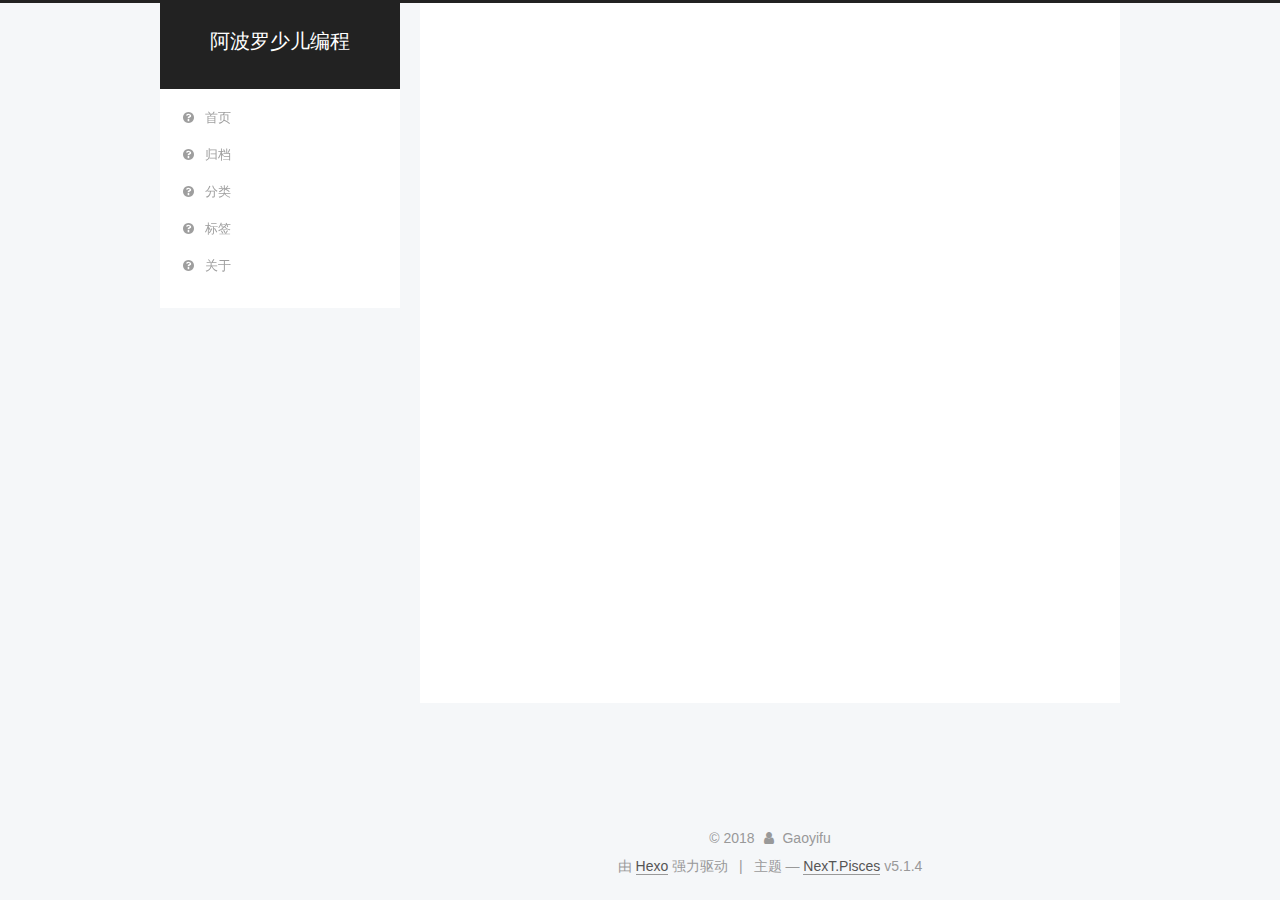
==== index.html @ 55bc6057 "Site updated: 2018-09-19 21:30:32" ====
<!DOCTYPE html>



  


<html class="theme-next pisces use-motion" lang="zh-Hans">
<head>
  <meta charset="UTF-8"/>
<meta http-equiv="X-UA-Compatible" content="IE=edge" />
<meta name="viewport" content="width=device-width, initial-scale=1, maximum-scale=1"/>
<meta name="theme-color" content="#222">









<meta http-equiv="Cache-Control" content="no-transform" />
<meta http-equiv="Cache-Control" content="no-siteapp" />
















  
  
  <link href="/lib/fancybox/source/jquery.fancybox.css?v=2.1.5" rel="stylesheet" type="text/css" />







<link href="/lib/font-awesome/css/font-awesome.min.css?v=4.6.2" rel="stylesheet" type="text/css" />

<link href="/css/main.css?v=5.1.4" rel="stylesheet" type="text/css" />


  <link rel="apple-touch-icon" sizes="180x180" href="/images/apple-touch-icon-next.png?v=5.1.4">


  <link rel="icon" type="image/png" sizes="32x32" href="/images/favicon-32x32-next.png?v=5.1.4">


  <link rel="icon" type="image/png" sizes="16x16" href="/images/favicon-16x16-next.png?v=5.1.4">


  <link rel="mask-icon" href="/images/logo.svg?v=5.1.4" color="#222">





  <meta name="keywords" content="Hello,阿波罗少儿编程的小伙伴" />










<meta property="og:type" content="website">
<meta property="og:title" content="阿波罗少儿编程">
<meta property="og:url" content="http://yoursite.com/index.html">
<meta property="og:site_name" content="阿波罗少儿编程">
<meta property="og:locale" content="zh-Hans">
<meta name="twitter:card" content="summary">
<meta name="twitter:title" content="阿波罗少儿编程">



<script type="text/javascript" id="hexo.configurations">
  var NexT = window.NexT || {};
  var CONFIG = {
    root: '/',
    scheme: 'Pisces',
    version: '5.1.4',
    sidebar: {"position":"left","display":"post","offset":12,"b2t":false,"scrollpercent":false,"onmobile":false},
    fancybox: true,
    tabs: true,
    motion: {"enable":true,"async":false,"transition":{"post_block":"fadeIn","post_header":"slideDownIn","post_body":"slideDownIn","coll_header":"slideLeftIn","sidebar":"slideUpIn"}},
    duoshuo: {
      userId: '0',
      author: 'Gao'
    },
    algolia: {
      applicationID: '',
      apiKey: '',
      indexName: '',
      hits: {"per_page":10},
      labels: {"input_placeholder":"Search for Posts","hits_empty":"We didn't find any results for the search: ${query}","hits_stats":"${hits} results found in ${time} ms"}
    }
  };
</script>



  <link rel="canonical" href="http://yoursite.com/"/>





  <title>阿波罗少儿编程</title>
  








</head>

<body itemscope itemtype="http://schema.org/WebPage" lang="zh-Hans">

  
  
    
  

  <div class="container sidebar-position-left 
  page-home">
    <div class="headband"></div>

    <header id="header" class="header" itemscope itemtype="http://schema.org/WPHeader">
      <div class="header-inner"><div class="site-brand-wrapper">
  <div class="site-meta ">
    

    <div class="custom-logo-site-title">
      <a href="/"  class="brand" rel="start">
        <span class="logo-line-before"><i></i></span>
        <span class="site-title">阿波罗少儿编程</span>
        <span class="logo-line-after"><i></i></span>
      </a>
    </div>
      
        <p class="site-subtitle"></p>
      
  </div>

  <div class="site-nav-toggle">
    <button>
      <span class="btn-bar"></span>
      <span class="btn-bar"></span>
      <span class="btn-bar"></span>
    </button>
  </div>
</div>

<nav class="site-nav">
  

  
    <ul id="menu" class="menu">
      
        
        <li class="menu-item menu-item-home">
          <a href="/" rel="section">
            
              <i class="menu-item-icon fa fa-fw fa-question-circle"></i> <br />
            
            首页
          </a>
        </li>
      
        
        <li class="menu-item menu-item-archives">
          <a href="/archives" rel="section">
            
              <i class="menu-item-icon fa fa-fw fa-question-circle"></i> <br />
            
            归档
          </a>
        </li>
      
        
        <li class="menu-item menu-item-categories">
          <a href="/categories" rel="section">
            
              <i class="menu-item-icon fa fa-fw fa-question-circle"></i> <br />
            
            分类
          </a>
        </li>
      
        
        <li class="menu-item menu-item-tags">
          <a href="/tags" rel="section">
            
              <i class="menu-item-icon fa fa-fw fa-question-circle"></i> <br />
            
            标签
          </a>
        </li>
      
        
        <li class="menu-item menu-item-about">
          <a href="/about" rel="section">
            
              <i class="menu-item-icon fa fa-fw fa-question-circle"></i> <br />
            
            关于
          </a>
        </li>
      

      
    </ul>
  

  
</nav>



 </div>
    </header>

    <main id="main" class="main">
      <div class="main-inner">
        <div class="content-wrap">
          <div id="content" class="content">
            
  <section id="posts" class="posts-expand">
    
      

  

  
  
  

  <article class="post post-type-normal" itemscope itemtype="http://schema.org/Article">
  
  
  
  <div class="post-block">
    <link itemprop="mainEntityOfPage" href="http://yoursite.com/2018/09/18/hello-world/">

    <span hidden itemprop="author" itemscope itemtype="http://schema.org/Person">
      <meta itemprop="name" content="Gaoyifu">
      <meta itemprop="description" content="">
      <meta itemprop="image" content="/images/avatar.gif">
    </span>

    <span hidden itemprop="publisher" itemscope itemtype="http://schema.org/Organization">
      <meta itemprop="name" content="阿波罗少儿编程">
    </span>

    
      <header class="post-header">

        
        
          <h1 class="post-title" itemprop="name headline">
                
                <a class="post-title-link" href="/2018/09/18/hello-world/" itemprop="url">Hello World</a></h1>
        

        <div class="post-meta">
          <span class="post-time">
            
              <span class="post-meta-item-icon">
                <i class="fa fa-calendar-o"></i>
              </span>
              
                <span class="post-meta-item-text">发表于</span>
              
              <time title="创建于" itemprop="dateCreated datePublished" datetime="2018-09-18T14:43:56+08:00">
                2018-09-18
              </time>
            

            

            
          </span>

          

          
            
          

          
          

          

          

          

        </div>
      </header>
    

    
    
    
    <div class="post-body" itemprop="articleBody">

      
      

      
        
          
          Welcome to Hexo! This is your very first post. Check documentation for more info. If you get any problems when using Hexo, you can find the answer in 
          ...
          <!--noindex-->
          <div class="post-button text-center">
            <a class="btn" href="/2018/09/18/hello-world/#more" rel="contents">
              阅读全文 &raquo;
            </a>
          </div>
          <!--/noindex-->
        
      
    </div>
    
    
    

    

    

    

    <footer class="post-footer">
      

      

      

      
      
        <div class="post-eof"></div>
      
    </footer>
  </div>
  
  
  
  </article>


    
  </section>

  


          </div>
          


          

        </div>
        
          
  
  <div class="sidebar-toggle">
    <div class="sidebar-toggle-line-wrap">
      <span class="sidebar-toggle-line sidebar-toggle-line-first"></span>
      <span class="sidebar-toggle-line sidebar-toggle-line-middle"></span>
      <span class="sidebar-toggle-line sidebar-toggle-line-last"></span>
    </div>
  </div>

  <aside id="sidebar" class="sidebar">
    
    <div class="sidebar-inner">

      

      

      <section class="site-overview-wrap sidebar-panel sidebar-panel-active">
        <div class="site-overview">
          <div class="site-author motion-element" itemprop="author" itemscope itemtype="http://schema.org/Person">
            
              <p class="site-author-name" itemprop="name">Gaoyifu</p>
              <p class="site-description motion-element" itemprop="description"></p>
          </div>

          <nav class="site-state motion-element">

            
              <div class="site-state-item site-state-posts">
              
                <a href="/archives">
              
                  <span class="site-state-item-count">1</span>
                  <span class="site-state-item-name">日志</span>
                </a>
              </div>
            

            

            

          </nav>

          

          

          
          

          
          

          

        </div>
      </section>

      

      

    </div>
  </aside>


        
      </div>
    </main>

    <footer id="footer" class="footer">
      <div class="footer-inner">
        <div class="copyright">&copy; <span itemprop="copyrightYear">2018</span>
  <span class="with-love">
    <i class="fa fa-user"></i>
  </span>
  <span class="author" itemprop="copyrightHolder">Gaoyifu</span>

  
</div>


  <div class="powered-by">由 <a class="theme-link" target="_blank" href="https://hexo.io">Hexo</a> 强力驱动</div>



  <span class="post-meta-divider">|</span>



  <div class="theme-info">主题 &mdash; <a class="theme-link" target="_blank" href="https://github.com/iissnan/hexo-theme-next">NexT.Pisces</a> v5.1.4</div>




        







        
      </div>
    </footer>

    
      <div class="back-to-top">
        <i class="fa fa-arrow-up"></i>
        
      </div>
    

    

  </div>

  

<script type="text/javascript">
  if (Object.prototype.toString.call(window.Promise) !== '[object Function]') {
    window.Promise = null;
  }
</script>









  












  
  
    <script type="text/javascript" src="/lib/jquery/index.js?v=2.1.3"></script>
  

  
  
    <script type="text/javascript" src="/lib/fastclick/lib/fastclick.min.js?v=1.0.6"></script>
  

  
  
    <script type="text/javascript" src="/lib/jquery_lazyload/jquery.lazyload.js?v=1.9.7"></script>
  

  
  
    <script type="text/javascript" src="/lib/velocity/velocity.min.js?v=1.2.1"></script>
  

  
  
    <script type="text/javascript" src="/lib/velocity/velocity.ui.min.js?v=1.2.1"></script>
  

  
  
    <script type="text/javascript" src="/lib/fancybox/source/jquery.fancybox.pack.js?v=2.1.5"></script>
  


  


  <script type="text/javascript" src="/js/src/utils.js?v=5.1.4"></script>

  <script type="text/javascript" src="/js/src/motion.js?v=5.1.4"></script>



  
  


  <script type="text/javascript" src="/js/src/affix.js?v=5.1.4"></script>

  <script type="text/javascript" src="/js/src/schemes/pisces.js?v=5.1.4"></script>



  

  


  <script type="text/javascript" src="/js/src/bootstrap.js?v=5.1.4"></script>



  


  




	





  





  












  





  

  

  

  
  

  

  

  

</body>
</html>
---- css/main.css ----
/* normalize.css v3.0.2 | MIT License | git.io/normalize */
html {
  font-family: sans-serif; /* 1 */
  -ms-text-size-adjust: 100%; /* 2 */
  -webkit-text-size-adjust: 100%; /* 2 */
}
body {
  margin: 0;
}
article,
aside,
details,
figcaption,
figure,
footer,
header,
hgroup,
main,
menu,
nav,
section,
summary {
  display: block;
}
audio,
canvas,
progress,
video {
  display: inline-block; /* 1 */
  vertical-align: baseline; /* 2 */
}
audio:not([controls]) {
  display: none;
  height: 0;
}
[hidden],
template {
  display: none;
}
a {
  background-color: transparent;
}
a:active,
a:hover {
  outline: 0;
}
abbr[title] {
  border-bottom: 1px dotted;
}
b,
strong {
  font-weight: bold;
}
dfn {
  font-style: italic;
}
h1 {
  font-size: 2em;
  margin: 0.67em 0;
}
mark {
  background: #ff0;
  color: #000;
}
small {
  font-size: 80%;
}
sub,
sup {
  font-size: 75%;
  line-height: 0;
  position: relative;
  vertical-align: baseline;
}
sup {
  top: -0.5em;
}
sub {
  bottom: -0.25em;
}
img {
  border: 0;
}
svg:not(:root) {
  overflow: hidden;
}
figure {
  margin: 1em 40px;
}
hr {
  -moz-box-sizing: content-box;
  box-sizing: content-box;
  height: 0;
}
pre {
  overflow: auto;
}
code,
kbd,
pre,
samp {
  font-family: monospace, monospace;
  font-size: 1em;
}
button,
input,
optgroup,
select,
textarea {
  color: inherit; /* 1 */
  font: inherit; /* 2 */
  margin: 0; /* 3 */
}
button {
  overflow: visible;
}
button,
select {
  text-transform: none;
}
button,
html input[type="button"],
input[type="reset"],
input[type="submit"] {
  -webkit-appearance: button; /* 2 */
  cursor: pointer; /* 3 */
}
button[disabled],
html input[disabled] {
  cursor: default;
}
button::-moz-focus-inner,
input::-moz-focus-inner {
  border: 0;
  padding: 0;
}
input {
  line-height: normal;
}
input[type="checkbox"],
input[type="radio"] {
  box-sizing: border-box; /* 1 */
  padding: 0; /* 2 */
}
input[type="number"]::-webkit-inner-spin-button,
input[type="number"]::-webkit-outer-spin-button {
  height: auto;
}
input[type="search"] {
  -webkit-appearance: textfield; /* 1 */
  -moz-box-sizing: content-box;
  -webkit-box-sizing: content-box; /* 2 */
  box-sizing: content-box;
}
input[type="search"]::-webkit-search-cancel-button,
input[type="search"]::-webkit-search-decoration {
  -webkit-appearance: none;
}
fieldset {
  border: 1px solid #c0c0c0;
  margin: 0 2px;
  padding: 0.35em 0.625em 0.75em;
}
legend {
  border: 0; /* 1 */
  padding: 0; /* 2 */
}
textarea {
  overflow: auto;
}
optgroup {
  font-weight: bold;
}
table {
  border-collapse: collapse;
  border-spacing: 0;
}
td,
th {
  padding: 0;
}
::selection {
  background: #262a30;
  color: #fff;
}
body {
  position: relative;
  font-family: 'Lato', "PingFang SC", "Microsoft YaHei", sans-serif;
  font-size: 14px;
  line-height: 2;
  color: #555;
  background: #f5f7f9;
}
@media (max-width: 767px) {
  body {
    padding-right: 0 !important;
  }
}
@media (min-width: 768px) and (max-width: 991px) {
  body {
    padding-right: 0 !important;
  }
}
@media (min-width: 1600px) {
  body {
    font-size: 16px;
  }
}
h1,
h2,
h3,
h4,
h5,
h6 {
  margin: 0;
  padding: 0;
  font-weight: bold;
  line-height: 1.5;
  font-family: 'Lato', "PingFang SC", "Microsoft YaHei", sans-serif;
}
h2,
h3,
h4,
h5,
h6 {
  margin: 20px 0 15px;
}
h1 {
  font-size: 22px;
}
@media (max-width: 767px) {
  h1 {
    font-size: 18px;
  }
}
h2 {
  font-size: 20px;
}
@media (max-width: 767px) {
  h2 {
    font-size: 16px;
  }
}
h3 {
  font-size: 18px;
}
@media (max-width: 767px) {
  h3 {
    font-size: 14px;
  }
}
h4 {
  font-size: 16px;
}
@media (max-width: 767px) {
  h4 {
    font-size: 12px;
  }
}
h5 {
  font-size: 14px;
}
@media (max-width: 767px) {
  h5 {
    font-size: 10px;
  }
}
h6 {
  font-size: 12px;
}
@media (max-width: 767px) {
  h6 {
    font-size: 8px;
  }
}
p {
  margin: 0 0 20px 0;
}
a {
  color: #555;
  text-decoration: none;
  outline: none;
  border-bottom: 1px solid #999;
  word-wrap: break-word;
}
a:hover {
  color: #222;
  border-bottom-color: #222;
}
blockquote {
  margin: 0;
  padding: 0;
}
img {
  display: block;
  margin: auto;
  max-width: 100%;
  height: auto;
}
hr {
  margin: 40px 0;
  height: 3px;
  border: none;
  background-color: #ddd;
  background-image: repeating-linear-gradient(-45deg, #fff, #fff 4px, transparent 4px, transparent 8px);
}
blockquote {
  padding: 0 15px;
  color: #666;
  border-left: 4px solid #ddd;
}
blockquote cite::before {
  content: "-";
  padding: 0 5px;
}
dt {
  font-weight: 700;
}
dd {
  margin: 0;
  padding: 0;
}
kbd {
  border: 1px solid #ccc;
  border-radius: 0.2em;
  box-shadow: 0.1em 0.1em 0.2em rgba(0,0,0,0.1);
  background-color: #f9f9f9;
  font-family: inherit;
  background-image: -webkit-linear-gradient(top, #eee, #fff, #eee);
  padding: 0.1em 0.3em;
  white-space: nowrap;
}
.text-left {
  text-align: left;
}
.text-center {
  text-align: center;
}
.text-right {
  text-align: right;
}
.text-justify {
  text-align: justify;
}
.text-nowrap {
  white-space: nowrap;
}
.text-lowercase {
  text-transform: lowercase;
}
.text-uppercase {
  text-transform: uppercase;
}
.text-capitalize {
  text-transform: capitalize;
}
.center-block {
  display: block;
  margin-left: auto;
  margin-right: auto;
}
.clearfix:before,
.clearfix:after {
  content: " ";
  display: table;
}
.clearfix:after {
  clear: both;
}
.pullquote {
  width: 45%;
}
.pullquote.left {
  float: left;
  margin-left: 5px;
  margin-right: 10px;
}
.pullquote.right {
  float: right;
  margin-left: 10px;
  margin-right: 5px;
}
.affix.affix.affix {
  position: fixed;
}
.translation {
  margin-top: -20px;
  font-size: 14px;
  color: #999;
}
.scrollbar-measure {
  width: 100px;
  height: 100px;
  overflow: scroll;
  position: absolute;
  top: -9999px;
}
.use-motion .motion-element {
  opacity: 0;
}
table {
  margin: 20px 0;
  width: 100%;
  border-collapse: collapse;
  border-spacing: 0;
  border: 1px solid #ddd;
  font-size: 14px;
  table-layout: fixed;
  word-wrap: break-all;
}
table>tbody>tr:nth-of-type(odd) {
  background-color: #f9f9f9;
}
table>tbody>tr:hover {
  background-color: #f5f5f5;
}
caption,
th,
td {
  padding: 8px;
  text-align: left;
  vertical-align: middle;
  font-weight: normal;
}
th,
td {
  border-bottom: 3px solid #ddd;
  border-right: 1px solid #eee;
}
th {
  padding-bottom: 10px;
  font-weight: 700;
}
td {
  border-bottom-width: 1px;
}
html,
body {
  height: 100%;
}
.container {
  position: relative;
  min-height: 100%;
}
.header-inner {
  margin: 0 auto;
  padding: 100px 0 70px;
  width: 700px;
}
@media (min-width: 1600px) {
  .container .header-inner {
    width: 900px;
  }
}
.main {
  padding-bottom: 150px;
}
.main-inner {
  margin: 0 auto;
  width: 700px;
}
@media (min-width: 1600px) {
  .container .main-inner {
    width: 900px;
  }
}
.footer {
  position: absolute;
  left: 0;
  bottom: 0;
  width: 100%;
  min-height: 50px;
}
.footer-inner {
  box-sizing: border-box;
  margin: 20px auto;
  width: 700px;
}
@media (min-width: 1600px) {
  .container .footer-inner {
    width: 900px;
  }
}
pre,
.highlight {
  overflow: auto;
  margin: 20px 0;
  padding: 0;
  font-size: 13px;
  color: #ccc;
  background: #2d2d2d;
  line-height: 1.6;
}
pre,
code {
  font-family: consolas, Menlo, "PingFang SC", "Microsoft YaHei", monospace;
}
code {
  padding: 2px 4px;
  word-wrap: break-word;
  color: #555;
  background: #eee;
  border-radius: 3px;
  font-size: 13px;
}
pre {
  padding: 10px;
}
pre code {
  padding: 0;
  color: #ccc;
  background: none;
  text-shadow: none;
}
.highlight {
  border-radius: 1px;
}
.highlight pre {
  border: none;
  margin: 0;
  padding: 10px 0;
}
.highlight table {
  margin: 0;
  width: auto;
  border: none;
}
.highlight td {
  border: none;
  padding: 0;
}
.highlight figcaption {
  font-size: 1em;
  color: #ccc;
  line-height: 1em;
  margin-bottom: 1em;
}
.highlight figcaption:before,
.highlight figcaption:after {
  content: " ";
  display: table;
}
.highlight figcaption:after {
  clear: both;
}
.highlight figcaption a {
  float: right;
  color: #ccc;
}
.highlight figcaption a:hover {
  border-bottom-color: #ccc;
}
.highlight .gutter pre {
  padding-left: 10px;
  padding-right: 10px;
  color: #999;
  text-align: right;
  background-color: #1b1b1b;
}
.highlight .code pre {
  width: 100%;
  padding-left: 10px;
  padding-right: 10px;
  background-color: #2d2d2d;
}
.highlight .line {
  height: 20px;
}
.gutter {
  -webkit-user-select: none;
  -moz-user-select: none;
  -ms-user-select: none;
  user-select: none;
}
.gist table {
  width: auto;
}
.gist table td {
  border: none;
}
pre .deletion {
  background: #008000;
}
pre .addition {
  background: #800000;
}
pre .meta {
  color: #c9c;
}
pre .comment {
  color: #999;
}
pre .variable,
pre .attribute,
pre .tag,
pre .regexp,
pre .ruby .constant,
pre .xml .tag .title,
pre .xml .pi,
pre .xml .doctype,
pre .html .doctype,
pre .css .id,
pre .css .class,
pre .css .pseudo {
  color: #f2777a;
}
pre .number,
pre .preprocessor,
pre .built_in,
pre .literal,
pre .params,
pre .constant,
pre .command {
  color: #f99157;
}
pre .ruby .class .title,
pre .css .rules .attribute,
pre .string,
pre .value,
pre .inheritance,
pre .header,
pre .ruby .symbol,
pre .xml .cdata,
pre .special,
pre .number,
pre .formula {
  color: #9c9;
}
pre .title,
pre .css .hexcolor {
  color: #6cc;
}
pre .function,
pre .python .decorator,
pre .python .title,
pre .ruby .function .title,
pre .ruby .title .keyword,
pre .perl .sub,
pre .javascript .title,
pre .coffeescript .title {
  color: #69c;
}
pre .keyword,
pre .javascript .function {
  color: #c9c;
}
.full-image.full-image.full-image.full-image {
  border: none;
  max-width: 100%;
  width: auto;
  margin: 20px auto 25px;
}
@media (min-width: 992px) {
  .full-image.full-image.full-image.full-image {
    max-width: none;
    width: 118%;
    margin: 0 -9%;
  }
}
.blockquote-center,
.page-home .post-type-quote blockquote,
.page-post-detail .post-type-quote blockquote {
  position: relative;
  margin: 40px 0;
  padding: 0;
  border-left: none;
  text-align: center;
}
.blockquote-center::before,
.page-home .post-type-quote blockquote::before,
.page-post-detail .post-type-quote blockquote::before,
.blockquote-center::after,
.page-home .post-type-quote blockquote::after,
.page-post-detail .post-type-quote blockquote::after {
  position: absolute;
  content: ' ';
  display: block;
  width: 100%;
  height: 24px;
  opacity: 0.2;
  background-repeat: no-repeat;
  background-position: 0 -6px;
  background-size: 22px 22px;
}
.blockquote-center::before,
.page-home .post-type-quote blockquote::before,
.page-post-detail .post-type-quote blockquote::before {
  top: -20px;
  background-image: url("../images/quote-l.svg");
  border-top: 1px solid #ccc;
}
.blockquote-center::after,
.page-home .post-type-quote blockquote::after,
.page-post-detail .post-type-quote blockquote::after {
  bottom: -20px;
  background-image: url("../images/quote-r.svg");
  border-bottom: 1px solid #ccc;
  background-position: 100% 8px;
}
.blockquote-center p,
.page-home .post-type-quote blockquote p,
.page-post-detail .post-type-quote blockquote p,
.blockquote-center div,
.page-home .post-type-quote blockquote div,
.page-post-detail .post-type-quote blockquote div {
  text-align: center;
}
.post .post-body .group-picture img {
  box-sizing: border-box;
  padding: 0 3px;
  border: none;
}
.post .group-picture-row {
  overflow: hidden;
  margin-top: 6px;
}
.post .group-picture-row:first-child {
  margin-top: 0;
}
.post .group-picture-column {
  float: left;
}
.page-post-detail .post-body .group-picture-column {
  float: none;
  margin-top: 10px;
  width: auto !important;
}
.page-post-detail .post-body .group-picture-column img {
  margin: 0 auto;
}
.page-archive .group-picture-container {
  overflow: hidden;
}
.page-archive .group-picture-row {
  float: left;
}
.page-archive .group-picture-row:first-child {
  margin-top: 6px;
}
.page-archive .group-picture-column {
  max-width: 150px;
  max-height: 150px;
}
.post-body .note {
  position: relative;
  padding: 15px;
  margin-bottom: 20px;
  border: 1px solid #eee;
  border-left-width: 5px;
  border-radius: 3px;
}
.post-body .note h2,
.post-body .note h3,
.post-body .note h4,
.post-body .note h5,
.post-body .note h6 {
  margin-top: 0;
  margin-bottom: 0;
  border-bottom: initial;
  padding-top: 0 !important;
}
.post-body .note p:first-child,
.post-body .note ul:first-child,
.post-body .note ol:first-child,
.post-body .note table:first-child,
.post-body .note pre:first-child,
.post-body .note blockquote:first-child {
  margin-top: 0;
}
.post-body .note p:last-child,
.post-body .note ul:last-child,
.post-body .note ol:last-child,
.post-body .note table:last-child,
.post-body .note pre:last-child,
.post-body .note blockquote:last-child {
  margin-bottom: 0;
}
.post-body .note.default {
  border-left-color: #777;
}
.post-body .note.default h2,
.post-body .note.default h3,
.post-body .note.default h4,
.post-body .note.default h5,
.post-body .note.default h6 {
  color: #777;
}
.post-body .note.primary {
  border-left-color: #6f42c1;
}
.post-body .note.primary h2,
.post-body .note.primary h3,
.post-body .note.primary h4,
.post-body .note.primary h5,
.post-body .note.primary h6 {
  color: #6f42c1;
}
.post-body .note.info {
  border-left-color: #428bca;
}
.post-body .note.info h2,
.post-body .note.info h3,
.post-body .note.info h4,
.post-body .note.info h5,
.post-body .note.info h6 {
  color: #428bca;
}
.post-body .note.success {
  border-left-color: #5cb85c;
}
.post-body .note.success h2,
.post-body .note.success h3,
.post-body .note.success h4,
.post-body .note.success h5,
.post-body .note.success h6 {
  color: #5cb85c;
}
.post-body .note.warning {
  border-left-color: #f0ad4e;
}
.post-body .note.warning h2,
.post-body .note.warning h3,
.post-body .note.warning h4,
.post-body .note.warning h5,
.post-body .note.warning h6 {
  color: #f0ad4e;
}
.post-body .note.danger {
  border-left-color: #d9534f;
}
.post-body .note.danger h2,
.post-body .note.danger h3,
.post-body .note.danger h4,
.post-body .note.danger h5,
.post-body .note.danger h6 {
  color: #d9534f;
}
.post-body .label {
  display: inline;
  padding: 0 2px;
  white-space: nowrap;
}
.post-body .label.default {
  background-color: #f0f0f0;
}
.post-body .label.primary {
  background-color: #efe6f7;
}
.post-body .label.info {
  background-color: #e5f2f8;
}
.post-body .label.success {
  background-color: #e7f4e9;
}
.post-body .label.warning {
  background-color: #fcf6e1;
}
.post-body .label.danger {
  background-color: #fae8eb;
}
.post-body .tabs {
  position: relative;
  display: block;
  margin-bottom: 20px;
  padding-top: 10px;
}
.post-body .tabs ul.nav-tabs {
  margin: 0;
  padding: 0;
  display: flex;
  margin-bottom: -1px;
}
@media (max-width: 413px) {
  .post-body .tabs ul.nav-tabs {
    display: block;
    margin-bottom: 5px;
  }
}
.post-body .tabs ul.nav-tabs li.tab {
  list-style-type: none !important;
  margin: 0 0.25em 0 0;
  border-top: 3px solid transparent;
  border-left: 1px solid transparent;
  border-right: 1px solid transparent;
}
@media (max-width: 413px) {
  .post-body .tabs ul.nav-tabs li.tab {
    margin: initial;
    border-top: 1px solid transparent;
    border-left: 3px solid transparent;
    border-right: 1px solid transparent;
    border-bottom: 1px solid transparent;
  }
}
.post-body .tabs ul.nav-tabs li.tab a {
  outline: 0;
  border-bottom: initial;
  display: block;
  line-height: 1.8em;
  padding: 0.25em 0.75em;
  transition-duration: 0.2s;
  transition-timing-function: ease-out;
  transition-delay: 0s;
}
.post-body .tabs ul.nav-tabs li.tab a i {
  width: 1.285714285714286em;
}
.post-body .tabs ul.nav-tabs li.tab.active {
  border-top: 3px solid #fc6423;
  border-left: 1px solid #ddd;
  border-right: 1px solid #ddd;
  background-color: #fff;
}
@media (max-width: 413px) {
  .post-body .tabs ul.nav-tabs li.tab.active {
    border-top: 1px solid #ddd;
    border-left: 3px solid #fc6423;
    border-right: 1px solid #ddd;
    border-bottom: 1px solid #ddd;
  }
}
.post-body .tabs ul.nav-tabs li.tab.active a {
  cursor: default;
  color: #555;
}
.post-body .tabs .tab-content {
  background-color: #fff;
}
.post-body .tabs .tab-content .tab-pane {
  border: 1px solid #ddd;
  padding: 20px 20px 0 20px;
}
.post-body .tabs .tab-content .tab-pane:not(.active) {
  display: none !important;
}
.post-body .tabs .tab-content .tab-pane.active {
  display: block !important;
}
.btn {
  display: inline-block;
  padding: 0 20px;
  font-size: 14px;
  color: #555;
  background: #fff;
  border: 2px solid #555;
  text-decoration: none;
  border-radius: 2px;
  transition-property: background-color;
  transition-duration: 0.2s;
  transition-timing-function: ease-in-out;
  transition-delay: 0s;
  line-height: 2;
}
.btn:hover {
  border-color: #222;
  color: #fff;
  background: #222;
}
.btn +.btn {
  margin: 0 0 8px 8px;
}
.btn .fa-fw {
  width: 1.285714285714286em;
  text-align: left;
}
.btn-bar {
  display: block;
  width: 22px;
  height: 2px;
  background: #555;
  border-radius: 1px;
}
.btn-bar+.btn-bar {
  margin-top: 4px;
}
.pagination {
  margin: 120px 0 40px;
  text-align: center;
  border-top: 1px solid #eee;
}
.page-number-basic,
.pagination .prev,
.pagination .next,
.pagination .page-number,
.pagination .space {
  display: inline-block;
  position: relative;
  top: -1px;
  margin: 0 10px;
  padding: 0 11px;
}
@media (max-width: 767px) {
  .page-number-basic,
  .pagination .prev,
  .pagination .next,
  .pagination .page-number,
  .pagination .space {
    margin: 0 5px;
  }
}
.pagination .prev,
.pagination .next,
.pagination .page-number {
  border-bottom: 0;
  border-top: 1px solid #eee;
  transition-property: border-color;
  transition-duration: 0.2s;
  transition-timing-function: ease-in-out;
  transition-delay: 0s;
}
.pagination .prev:hover,
.pagination .next:hover,
.pagination .page-number:hover {
  border-top-color: #222;
}
.pagination .space {
  padding: 0;
  margin: 0;
}
.pagination .prev {
  margin-left: 0;
}
.pagination .next {
  margin-right: 0;
}
.pagination .page-number.current {
  color: #fff;
  background: #ccc;
  border-top-color: #ccc;
}
@media (max-width: 767px) {
  .pagination {
    border-top: none;
  }
  .pagination .prev,
  .pagination .next,
  .pagination .page-number {
    margin-bottom: 10px;
    border-top: 0;
    border-bottom: 1px solid #eee;
    padding: 0 10px;
  }
  .pagination .prev:hover,
  .pagination .next:hover,
  .pagination .page-number:hover {
    border-bottom-color: #222;
  }
}
.comments {
  margin: 60px 20px 0;
}
.tag-cloud {
  text-align: center;
}
.tag-cloud a {
  display: inline-block;
  margin: 10px;
}
.back-to-top {
  box-sizing: border-box;
  position: fixed;
  bottom: -100px;
  right: 30px;
  z-index: 1050;
  padding: 0 6px;
  width: 24px;
  background: #222;
  font-size: 12px;
  opacity: 0.6;
  color: #fff;
  cursor: pointer;
  text-align: center;
  -webkit-transform: translateZ(0);
  transition-property: bottom;
  transition-duration: 0.2s;
  transition-timing-function: ease-in-out;
  transition-delay: 0s;
}
@media (min-width: 768px) and (max-width: 991px) {
  .back-to-top {
    display: none !important;
  }
}
@media (max-width: 767px) {
  .back-to-top {
    display: none !important;
  }
}
.back-to-top.back-to-top-on {
  bottom: 30px;
}
.header {
  background: transparent;
}
.header-inner {
  position: relative;
}
.headband {
  height: 3px;
  background: #222;
}
.site-meta {
  margin: 0;
  text-align: center;
}
@media (max-width: 767px) {
  .site-meta {
    text-align: center;
  }
}
.brand {
  position: relative;
  display: inline-block;
  padding: 0 40px;
  color: #fff;
  background: #222;
  border-bottom: none;
}
.brand:hover {
  color: #fff;
}
.logo {
  display: inline-block;
  margin-right: 5px;
  line-height: 36px;
  vertical-align: top;
}
.site-title {
  display: inline-block;
  vertical-align: top;
  line-height: 36px;
  font-size: 20px;
  font-weight: normal;
  font-family: 'Lato', "PingFang SC", "Microsoft YaHei", sans-serif;
}
.site-subtitle {
  margin-top: 10px;
  font-size: 13px;
  color: #ddd;
}
.use-motion .brand {
  opacity: 0;
}
.use-motion .logo,
.use-motion .site-title,
.use-motion .site-subtitle {
  opacity: 0;
  position: relative;
  top: -10px;
}
.site-nav-toggle {
  display: none;
  position: absolute;
  top: 10px;
  left: 10px;
}
@media (max-width: 767px) {
  .site-nav-toggle {
    display: block;
  }
}
.site-nav-toggle button {
  margin-top: 2px;
  padding: 9px 10px;
  background: transparent;
  border: none;
}
@media (max-width: 767px) {
  .site-nav {
    display: none;
    margin: 0 -10px;
    padding: 0 10px;
    clear: both;
    border-top: 1px solid #ddd;
  }
}
@media (min-width: 768px) and (max-width: 991px) {
  .site-nav {
    display: block !important;
  }
}
@media (min-width: 992px) {
  .site-nav {
    display: block !important;
  }
}
.menu {
  margin-top: 20px;
  padding-left: 0;
  text-align: center;
}
.menu .menu-item {
  display: inline-block;
  margin: 0 10px;
  list-style: none;
}
@media screen and (max-width: 767px) {
  .menu .menu-item {
    margin-top: 10px;
  }
}
.menu .menu-item a {
  display: block;
  font-size: 13px;
  line-height: inherit;
  border-bottom: 1px solid transparent;
  transition-property: border-color;
  transition-duration: 0.2s;
  transition-timing-function: ease-in-out;
  transition-delay: 0s;
}
.menu .menu-item a:hover,
.menu-item-active a {
  border-bottom-color: #222;
}
.menu .menu-item .fa {
  margin-right: 5px;
}
.use-motion .menu-item {
  opacity: 0;
}
.post-body {
  font-family: 'Lato', "PingFang SC", "Microsoft YaHei", sans-serif;
}
@media (max-width: 767px) {
  .post-body {
    word-break: break-word;
  }
}
.post-body .fancybox img {
  display: block !important;
  margin: 0 auto;
  cursor: pointer;
  cursor: zoom-in;
  cursor: -webkit-zoom-in;
}
.post-body .image-caption,
.post-body .figure .caption {
  margin: -20px auto 15px;
  text-align: center;
  font-size: 14px;
  color: #999;
  font-weight: bold;
  line-height: 1;
}
.post-sticky-flag {
  display: inline-block;
  font-size: 16px;
  -ms-transform: rotate(30deg);
  -webkit-transform: rotate(30deg);
  -moz-transform: rotate(30deg);
  -ms-transform: rotate(30deg);
  -o-transform: rotate(30deg);
  transform: rotate(30deg);
}
.use-motion .post-block,
.use-motion .pagination,
.use-motion .comments {
  opacity: 0;
}
.use-motion .post-header {
  opacity: 0;
}
.use-motion .post-body {
  opacity: 0;
}
.use-motion .collection-title {
  opacity: 0;
}
.posts-expand {
  padding-top: 40px;
}
@media (max-width: 767px) {
  .posts-expand {
    margin: 0 20px;
  }
  .post-body pre .gutter pre {
    padding-right: 10px;
  }
  .post-body .highlight {
    margin-left: 0px;
    margin-right: 0px;
    padding: 0;
  }
  .post-body .highlight .gutter pre {
    padding-right: 10px;
  }
}
@media (min-width: 992px) {
  .posts-expand .post-body {
    text-align: justify;
  }
}
.posts-expand .post-body h2,
.posts-expand .post-body h3,
.posts-expand .post-body h4,
.posts-expand .post-body h5,
.posts-expand .post-body h6 {
  padding-top: 10px;
}
.posts-expand .post-body h2 .header-anchor,
.posts-expand .post-body h3 .header-anchor,
.posts-expand .post-body h4 .header-anchor,
.posts-expand .post-body h5 .header-anchor,
.posts-expand .post-body h6 .header-anchor {
  float: right;
  margin-left: 10px;
  color: #ccc;
  border-bottom-style: none;
  visibility: hidden;
}
.posts-expand .post-body h2 .header-anchor:hover,
.posts-expand .post-body h3 .header-anchor:hover,
.posts-expand .post-body h4 .header-anchor:hover,
.posts-expand .post-body h5 .header-anchor:hover,
.posts-expand .post-body h6 .header-anchor:hover {
  color: inherit;
}
.posts-expand .post-body h2:hover .header-anchor,
.posts-expand .post-body h3:hover .header-anchor,
.posts-expand .post-body h4:hover .header-anchor,
.posts-expand .post-body h5:hover .header-anchor,
.posts-expand .post-body h6:hover .header-anchor {
  visibility: visible;
}
.posts-expand .post-body ul li {
  list-style: circle;
}
.posts-expand .post-body img {
  box-sizing: border-box;
  margin: auto;
  padding: 3px;
  border: 1px solid #ddd;
}
.posts-expand .post-body .fancybox img {
  margin: 0 auto 25px;
}
@media (max-width: 767px) {
  .posts-collapse {
    margin: 0 20px;
  }
  .posts-collapse .post-title,
  .posts-collapse .post-meta {
    display: block;
    width: auto;
    text-align: left;
  }
}
.posts-collapse {
  position: relative;
  z-index: 1010;
  margin-left: 55px;
}
.posts-collapse::after {
  content: " ";
  position: absolute;
  top: 20px;
  left: 0;
  margin-left: -2px;
  width: 4px;
  height: 100%;
  background: #f5f5f5;
  z-index: -1;
}
@media (max-width: 767px) {
  .posts-collapse {
    margin: 0 20px;
  }
}
.posts-collapse .collection-title {
  position: relative;
  margin: 60px 0;
}
.posts-collapse .collection-title h1,
.posts-collapse .collection-title h2 {
  margin-left: 20px;
}
.posts-collapse .collection-title small {
  color: #bbb;
  margin-left: 5px;
}
.posts-collapse .collection-title::before {
  content: " ";
  position: absolute;
  left: 0;
  top: 50%;
  margin-left: -4px;
  margin-top: -4px;
  width: 8px;
  height: 8px;
  background: #bbb;
  border-radius: 50%;
}
.posts-collapse .post {
  margin: 30px 0;
}
.posts-collapse .post-header {
  position: relative;
  transition-duration: 0.2s;
  transition-timing-function: ease-in-out;
  transition-delay: 0s;
  transition-property: border;
  border-bottom: 1px dashed #ccc;
}
.posts-collapse .post-header::before {
  content: " ";
  position: absolute;
  left: 0;
  top: 12px;
  width: 6px;
  height: 6px;
  margin-left: -4px;
  background: #bbb;
  border-radius: 50%;
  border: 1px solid #fff;
  transition-duration: 0.2s;
  transition-timing-function: ease-in-out;
  transition-delay: 0s;
  transition-property: background;
}
.posts-collapse .post-header:hover {
  border-bottom-color: #666;
}
.posts-collapse .post-header:hover::before {
  background: #222;
}
.posts-collapse .post-meta {
  position: absolute;
  font-size: 12px;
  left: 20px;
  top: 5px;
}
.posts-collapse .post-comments-count {
  display: none;
}
.posts-collapse .post-title {
  margin-left: 60px;
  font-size: 16px;
  font-weight: normal;
  line-height: inherit;
}
.posts-collapse .post-title::after {
  margin-left: 3px;
  opacity: 0.6;
}
.posts-collapse .post-title a {
  color: #666;
  border-bottom: none;
}
.page-home .post-type-quote .post-header,
.page-post-detail .post-type-quote .post-header,
.page-home .post-type-quote .post-tags,
.page-post-detail .post-type-quote .post-tags {
  display: none;
}
.posts-expand .post-title {
  text-align: center;
  word-break: break-word;
  font-weight: 400;
}
.posts-expand .post-title-link {
  display: inline-block;
  position: relative;
  color: #555;
  border-bottom: none;
  line-height: 1.2;
  vertical-align: top;
}
.posts-expand .post-title-link::before {
  content: "";
  position: absolute;
  width: 100%;
  height: 2px;
  bottom: 0;
  left: 0;
  background-color: #000;
  visibility: hidden;
  -webkit-transform: scaleX(0);
  -moz-transform: scaleX(0);
  -ms-transform: scaleX(0);
  -o-transform: scaleX(0);
  transform: scaleX(0);
  transition-duration: 0.2s;
  transition-timing-function: ease-in-out;
  transition-delay: 0s;
}
.posts-expand .post-title-link:hover::before {
  visibility: visible;
  -webkit-transform: scaleX(1);
  -moz-transform: scaleX(1);
  -ms-transform: scaleX(1);
  -o-transform: scaleX(1);
  transform: scaleX(1);
}
.posts-expand .post-title-link .fa {
  font-size: 16px;
}
.posts-expand .post-meta {
  margin: 3px 0 60px 0;
  color: #999;
  font-family: 'Lato', "PingFang SC", "Microsoft YaHei", sans-serif;
  font-size: 12px;
  text-align: center;
}
.posts-expand .post-meta .post-category-list {
  display: inline-block;
  margin: 0;
  padding: 3px;
}
.posts-expand .post-meta .post-category-list-link {
  color: #999;
}
.posts-expand .post-meta .post-description {
  font-size: 14px;
  margin-top: 2px;
}
.post-meta-divider {
  margin: 0 0.5em;
}
.post-meta-item-icon {
  margin-right: 3px;
}
@media (min-width: 768px) and (max-width: 991px) {
  .post-meta-item-icon {
    display: inline-block;
  }
}
@media (max-width: 767px) {
  .post-meta-item-icon {
    display: inline-block;
  }
}
@media (min-width: 768px) and (max-width: 991px) {
  .post-meta-item-text {
    display: none;
  }
}
@media (max-width: 767px) {
  .post-meta-item-text {
    display: none;
  }
}
@media (max-width: 767px) {
  .posts-expand .post-comments-count {
    display: none;
  }
}
.post-button {
  margin-top: 40px;
}
.posts-expand .post-tags {
  margin-top: 40px;
  text-align: center;
}
.posts-expand .post-tags a {
  display: inline-block;
  margin-right: 10px;
  font-size: 13px;
}
.post-nav {
  display: table;
  margin-top: 15px;
  width: 100%;
  border-top: 1px solid #eee;
}
.post-nav-divider {
  display: table-cell;
  width: 10%;
}
.post-nav-item {
  display: table-cell;
  padding: 10px 0 0 0;
  width: 45%;
  vertical-align: top;
}
.post-nav-item a {
  position: relative;
  display: block;
  line-height: 25px;
  font-size: 14px;
  color: #555;
  border-bottom: none;
}
.post-nav-item a:hover {
  color: #222;
  border-bottom: none;
}
.post-nav-item a:active {
  top: 2px;
}
.post-nav-item .fa {
  position: absolute;
  top: 8px;
  left: 0;
  font-size: 12px;
}
.post-nav-next a {
  padding-left: 15px;
}
.post-nav-prev {
  text-align: right;
}
.post-nav-prev a {
  padding-right: 15px;
}
.post-nav-prev .fa {
  right: 0;
  left: auto;
}
.posts-expand .post-eof {
  display: block;
  margin: 80px auto 60px;
  width: 8%;
  height: 1px;
  background: #ccc;
  text-align: center;
}
.post:last-child .post-eof.post-eof.post-eof {
  display: none;
}
.post-gallery {
  display: table;
  table-layout: fixed;
  width: 100%;
  border-collapse: separate;
}
.post-gallery-row {
  display: table-row;
}
.post-gallery .post-gallery-img {
  display: table-cell;
  text-align: center;
  vertical-align: middle;
  border: none;
}
.post-gallery .post-gallery-img img {
  max-width: 100%;
  max-height: 100%;
  border: none;
}
.fancybox-close,
.fancybox-close:hover {
  border: none;
}
#rewardButton {
  cursor: pointer;
  border: 0;
  outline: 0;
  border-radius: 5px;
  padding: 0;
  margin: 0;
  letter-spacing: normal;
  text-transform: none;
  text-indent: 0px;
  text-shadow: none;
}
#rewardButton span {
  display: inline-block;
  width: 80px;
  height: 35px;
  border-radius: 5px;
  color: #fff;
  font-weight: 400;
  font-style: normal;
  font-variant: normal;
  font-stretch: normal;
  font-size: 18px;
  font-family: "Microsoft Yahei";
  background: #f44336;
}
#rewardButton span:hover {
  background: #f7877f;
}
#QR {
  padding-top: 20px;
}
#QR a {
  border: 0;
}
#QR img {
  width: 180px;
  max-width: 100%;
  display: inline-block;
  margin: 0.8em 2em 0 2em;
}
#wechat:hover p {
  animation: roll 0.1s infinite linear;
  -webkit-animation: roll 0.1s infinite linear;
  -moz-animation: roll 0.1s infinite linear;
}
#alipay:hover p {
  animation: roll 0.1s infinite linear;
  -webkit-animation: roll 0.1s infinite linear;
  -moz-animation: roll 0.1s infinite linear;
}
#bitcoin:hover p {
  animation: roll 0.1s infinite linear;
  -webkit-animation: roll 0.1s infinite linear;
  -moz-animation: roll 0.1s infinite linear;
}
@-moz-keyframes roll {
  from {
    -webkit-transform: rotateZ(30deg);
    -moz-transform: rotateZ(30deg);
    -ms-transform: rotateZ(30deg);
    -o-transform: rotateZ(30deg);
    transform: rotateZ(30deg);
  }
  to {
    -webkit-transform: rotateZ(-30deg);
    -moz-transform: rotateZ(-30deg);
    -ms-transform: rotateZ(-30deg);
    -o-transform: rotateZ(-30deg);
    transform: rotateZ(-30deg);
  }
}
@-webkit-keyframes roll {
  from {
    -webkit-transform: rotateZ(30deg);
    -moz-transform: rotateZ(30deg);
    -ms-transform: rotateZ(30deg);
    -o-transform: rotateZ(30deg);
    transform: rotateZ(30deg);
  }
  to {
    -webkit-transform: rotateZ(-30deg);
    -moz-transform: rotateZ(-30deg);
    -ms-transform: rotateZ(-30deg);
    -o-transform: rotateZ(-30deg);
    transform: rotateZ(-30deg);
  }
}
@-o-keyframes roll {
  from {
    -webkit-transform: rotateZ(30deg);
    -moz-transform: rotateZ(30deg);
    -ms-transform: rotateZ(30deg);
    -o-transform: rotateZ(30deg);
    transform: rotateZ(30deg);
  }
  to {
    -webkit-transform: rotateZ(-30deg);
    -moz-transform: rotateZ(-30deg);
    -ms-transform: rotateZ(-30deg);
    -o-transform: rotateZ(-30deg);
    transform: rotateZ(-30deg);
  }
}
@keyframes roll {
  from {
    -webkit-transform: rotateZ(30deg);
    -moz-transform: rotateZ(30deg);
    -ms-transform: rotateZ(30deg);
    -o-transform: rotateZ(30deg);
    transform: rotateZ(30deg);
  }
  to {
    -webkit-transform: rotateZ(-30deg);
    -moz-transform: rotateZ(-30deg);
    -ms-transform: rotateZ(-30deg);
    -o-transform: rotateZ(-30deg);
    transform: rotateZ(-30deg);
  }
}
.rtl.post-body p,
.rtl.post-body a,
.rtl.post-body h1,
.rtl.post-body h2,
.rtl.post-body h3,
.rtl.post-body h4,
.rtl.post-body h5,
.rtl.post-body h6,
.rtl.post-body li,
.rtl.post-body ul,
.rtl.post-body ol {
  direction: rtl;
  font-family: UKIJ Ekran;
}
.rtl.post-title {
  font-family: UKIJ Ekran;
}
.sidebar {
  position: fixed;
  right: 0;
  top: 0;
  bottom: 0;
  width: 0;
  z-index: 1040;
  box-shadow: inset 0 2px 6px #000;
  background: #222;
  -webkit-transform: translateZ(0);
}
.sidebar a {
  color: #999;
  border-bottom-color: #555;
}
.sidebar a:hover {
  color: #eee;
}
@media (min-width: 768px) and (max-width: 991px) {
  .sidebar {
    display: none !important;
  }
}
@media (max-width: 767px) {
  .sidebar {
    display: none !important;
  }
}
.sidebar-inner {
  position: relative;
  padding: 20px 10px;
  color: #999;
  text-align: center;
}
.site-overview-wrap {
  overflow: hidden;
}
.site-overview {
  overflow-y: auto;
  overflow-x: hidden;
}
.sidebar-toggle {
  position: fixed;
  right: 30px;
  bottom: 45px;
  width: 14px;
  height: 14px;
  padding: 5px;
  background: #222;
  line-height: 0;
  z-index: 1050;
  cursor: pointer;
  -webkit-transform: translateZ(0);
}
@media (min-width: 768px) and (max-width: 991px) {
  .sidebar-toggle {
    display: none !important;
  }
}
@media (max-width: 767px) {
  .sidebar-toggle {
    display: none !important;
  }
}
.sidebar-toggle-line {
  position: relative;
  display: inline-block;
  vertical-align: top;
  height: 2px;
  width: 100%;
  background: #fff;
  margin-top: 3px;
}
.sidebar-toggle-line:first-child {
  margin-top: 0;
}
.site-author-image {
  display: block;
  margin: 0 auto;
  padding: 2px;
  max-width: 120px;
  height: auto;
  border: 1px solid #eee;
}
.site-author-name {
  margin: 0;
  text-align: center;
  color: #222;
  font-weight: 600;
}
.site-description {
  margin-top: 0;
  text-align: center;
  font-size: 13px;
  color: #999;
}
.site-state {
  overflow: hidden;
  line-height: 1.4;
  white-space: nowrap;
  text-align: center;
}
.site-state-item {
  display: inline-block;
  padding: 0 15px;
  border-left: 1px solid #eee;
}
.site-state-item:first-child {
  border-left: none;
}
.site-state-item a {
  border-bottom: none;
}
.site-state-item-count {
  display: block;
  text-align: center;
  color: inherit;
  font-weight: 600;
  font-size: 16px;
}
.site-state-item-name {
  font-size: 13px;
  color: #999;
}
.feed-link {
  margin-top: 20px;
}
.feed-link a {
  display: inline-block;
  padding: 0 15px;
  color: #fc6423;
  border: 1px solid #fc6423;
  border-radius: 4px;
}
.feed-link a i {
  color: #fc6423;
  font-size: 14px;
}
.feed-link a:hover {
  color: #fff;
  background: #fc6423;
}
.feed-link a:hover i {
  color: #fff;
}
.links-of-author {
  margin-top: 20px;
}
.links-of-author a {
  display: inline-block;
  vertical-align: middle;
  margin-right: 10px;
  margin-bottom: 10px;
  border-bottom-color: #555;
  font-size: 13px;
}
.links-of-author a:before {
  display: inline-block;
  vertical-align: middle;
  margin-right: 3px;
  content: " ";
  width: 4px;
  height: 4px;
  border-radius: 50%;
  background: #cbaa00;
}
.links-of-blogroll {
  font-size: 13px;
}
.links-of-blogroll-title {
  margin-top: 20px;
  font-size: 14px;
  font-weight: 600;
}
.links-of-blogroll-list {
  margin: 0;
  padding: 0;
  list-style: none;
}
.links-of-blogroll-item {
  padding: 2px 10px;
}
.links-of-blogroll-item a {
  max-width: 280px;
  box-sizing: border-box;
  display: inline-block;
  overflow: hidden;
  white-space: nowrap;
  text-overflow: ellipsis;
}
.sidebar-nav {
  margin: 0 0 20px;
  padding-left: 0;
}
.sidebar-nav li {
  display: inline-block;
  cursor: pointer;
  border-bottom: 1px solid transparent;
  font-size: 14px;
  color: #555;
}
.sidebar-nav li:hover {
  color: #fc6423;
}
.page-post-detail .sidebar-nav-toc {
  padding: 0 5px;
}
.page-post-detail .sidebar-nav-overview {
  margin-left: 10px;
}
.sidebar-nav .sidebar-nav-active {
  color: #fc6423;
  border-bottom-color: #fc6423;
}
.sidebar-nav .sidebar-nav-active:hover {
  color: #fc6423;
}
.sidebar-panel {
  display: none;
}
.sidebar-panel-active {
  display: block;
}
.post-toc-empty {
  font-size: 14px;
  color: #666;
}
.post-toc-wrap {
  overflow: hidden;
}
.post-toc {
  overflow: auto;
}
.post-toc ol {
  margin: 0;
  padding: 0 2px 5px 10px;
  text-align: left;
  list-style: none;
  font-size: 14px;
}
.post-toc ol > ol {
  padding-left: 0;
}
.post-toc ol a {
  transition-duration: 0.2s;
  transition-timing-function: ease-in-out;
  transition-delay: 0s;
  transition-property: all;
  color: #666;
  border-bottom-color: #ccc;
}
.post-toc ol a:hover {
  color: #000;
  border-bottom-color: #000;
}
.post-toc .nav-item {
  overflow: hidden;
  text-overflow: ellipsis;
  text-align: justify;
  white-space: nowrap;
  line-height: 1.8;
}
.post-toc .nav .nav-child {
  display: none;
}
.post-toc .nav .active > .nav-child {
  display: block;
}
.post-toc .nav .active-current > .nav-child {
  display: block;
}
.post-toc .nav .active-current > .nav-child > .nav-item {
  display: block;
}
.post-toc .nav .active > a {
  color: #fc6423;
  border-bottom-color: #fc6423;
}
.post-toc .nav .active-current > a {
  color: #fc6423;
}
.post-toc .nav .active-current > a:hover {
  color: #fc6423;
}
.footer {
  font-size: 14px;
  color: #999;
}
.footer img {
  border: none;
}
.footer-inner {
  text-align: center;
}
.with-love {
  display: inline-block;
  margin: 0 5px;
}
.powered-by,
.theme-info {
  display: inline-block;
}
.cc-license {
  margin-top: 10px;
  text-align: center;
}
.cc-license .cc-opacity {
  opacity: 0.7;
  border-bottom: none;
}
.cc-license .cc-opacity:hover {
  opacity: 0.9;
}
.cc-license img {
  display: inline-block;
}
.theme-next #ds-thread #ds-reset {
  color: #555;
}
.theme-next #ds-thread #ds-reset .ds-replybox {
  margin-bottom: 30px;
}
.theme-next #ds-thread #ds-reset .ds-replybox .ds-avatar,
.theme-next #ds-reset .ds-avatar img {
  box-shadow: none;
}
.theme-next #ds-thread #ds-reset .ds-textarea-wrapper {
  border-color: #c7d4e1;
  background: none;
  border-top-right-radius: 3px;
  border-top-left-radius: 3px;
}
.theme-next #ds-thread #ds-reset .ds-textarea-wrapper textarea {
  height: 60px;
}
.theme-next #ds-reset .ds-rounded-top {
  border-radius: 0;
}
.theme-next #ds-thread #ds-reset .ds-post-toolbar {
  box-sizing: border-box;
  border: 1px solid #c7d4e1;
  background: #f6f8fa;
}
.theme-next #ds-thread #ds-reset .ds-post-options {
  height: 40px;
  border: none;
  background: none;
}
.theme-next #ds-thread #ds-reset .ds-toolbar-buttons {
  top: 11px;
}
.theme-next #ds-thread #ds-reset .ds-sync {
  top: 5px;
}
.theme-next #ds-thread #ds-reset .ds-post-button {
  top: 4px;
  right: 5px;
  width: 90px;
  height: 30px;
  border: 1px solid #c5ced7;
  border-radius: 3px;
  background-image: linear-gradient(#fbfbfc, #f5f7f9);
  color: #60676d;
}
.theme-next #ds-thread #ds-reset .ds-post-button:hover {
  background-position: 0 -30px;
  color: #60676d;
}
.theme-next #ds-thread #ds-reset .ds-comments-info {
  padding: 10px 0;
}
.theme-next #ds-thread #ds-reset .ds-sort {
  display: none;
}
.theme-next #ds-thread #ds-reset li.ds-tab a.ds-current {
  border: none;
  background: #f6f8fa;
  color: #60676d;
}
.theme-next #ds-thread #ds-reset li.ds-tab a.ds-current:hover {
  background-color: #e9f0f7;
  color: #60676d;
}
.theme-next #ds-thread #ds-reset li.ds-tab a {
  border-radius: 2px;
  padding: 5px;
}
.theme-next #ds-thread #ds-reset .ds-login-buttons p {
  color: #999;
  line-height: 36px;
}
.theme-next #ds-thread #ds-reset .ds-login-buttons .ds-service-list li {
  height: 28px;
}
.theme-next #ds-thread #ds-reset .ds-service-list a {
  background: none;
  padding: 5px;
  border: 1px solid;
  border-radius: 3px;
  text-align: center;
}
.theme-next #ds-thread #ds-reset .ds-service-list a:hover {
  color: #fff;
  background: #666;
}
.theme-next #ds-thread #ds-reset .ds-service-list .ds-weibo {
  color: #fc9b00;
  border-color: #fc9b00;
}
.theme-next #ds-thread #ds-reset .ds-service-list .ds-weibo:hover {
  background: #fc9b00;
}
.theme-next #ds-thread #ds-reset .ds-service-list .ds-qq {
  color: #60a3ec;
  border-color: #60a3ec;
}
.theme-next #ds-thread #ds-reset .ds-service-list .ds-qq:hover {
  background: #60a3ec;
}
.theme-next #ds-thread #ds-reset .ds-service-list .ds-renren {
  color: #2e7ac4;
  border-color: #2e7ac4;
}
.theme-next #ds-thread #ds-reset .ds-service-list .ds-renren:hover {
  background: #2e7ac4;
}
.theme-next #ds-thread #ds-reset .ds-service-list .ds-douban {
  color: #37994c;
  border-color: #37994c;
}
.theme-next #ds-thread #ds-reset .ds-service-list .ds-douban:hover {
  background: #37994c;
}
.theme-next #ds-thread #ds-reset .ds-service-list .ds-kaixin {
  color: #fef20d;
  border-color: #fef20d;
}
.theme-next #ds-thread #ds-reset .ds-service-list .ds-kaixin:hover {
  background: #fef20d;
}
.theme-next #ds-thread #ds-reset .ds-service-list .ds-netease {
  color: #f00;
  border-color: #f00;
}
.theme-next #ds-thread #ds-reset .ds-service-list .ds-netease:hover {
  background: #f00;
}
.theme-next #ds-thread #ds-reset .ds-service-list .ds-sohu {
  color: #ffcb05;
  border-color: #ffcb05;
}
.theme-next #ds-thread #ds-reset .ds-service-list .ds-sohu:hover {
  background: #ffcb05;
}
.theme-next #ds-thread #ds-reset .ds-service-list .ds-baidu {
  color: #2831e0;
  border-color: #2831e0;
}
.theme-next #ds-thread #ds-reset .ds-service-list .ds-baidu:hover {
  background: #2831e0;
}
.theme-next #ds-thread #ds-reset .ds-service-list .ds-google {
  color: #166bec;
  border-color: #166bec;
}
.theme-next #ds-thread #ds-reset .ds-service-list .ds-google:hover {
  background: #166bec;
}
.theme-next #ds-thread #ds-reset .ds-service-list .ds-weixin {
  color: #00ce0d;
  border-color: #00ce0d;
}
.theme-next #ds-thread #ds-reset .ds-service-list .ds-weixin:hover {
  background: #00ce0d;
}
.theme-next #ds-thread #ds-reset .ds-service-list .ds-more-services {
  border: none;
}
.theme-next #ds-thread #ds-reset .ds-service-list .ds-more-services:hover {
  background: none;
}
.theme-next #ds-reset .duoshuo-ua-admin {
  display: inline-block;
  color: #f00;
}
.theme-next #ds-reset .duoshuo-ua-platform,
.theme-next #ds-reset .duoshuo-ua-browser {
  color: #ccc;
}
.theme-next #ds-reset .duoshuo-ua-platform .fa,
.theme-next #ds-reset .duoshuo-ua-browser .fa {
  display: inline-block;
  margin-right: 3px;
}
.theme-next #ds-reset .duoshuo-ua-separator {
  display: inline-block;
  margin-left: 5px;
}
.theme-next .this_ua {
  background-color: #ccc !important;
  border-radius: 4px;
  padding: 0 5px !important;
  margin: 1px 1px !important;
  border: 1px solid #bbb !important;
  color: #fff;
  display: inline-block !important;
}
.theme-next .this_ua.admin {
  background-color: #d9534f !important;
  border-color: #d9534f !important;
}
.theme-next .this_ua.platform.iOS,
.theme-next .this_ua.platform.Mac,
.theme-next .this_ua.platform.Windows {
  background-color: #39b3d7 !important;
  border-color: #46b8da !important;
}
.theme-next .this_ua.platform.Linux {
  background-color: #3a3a3a !important;
  border-color: #1f1f1f !important;
}
.theme-next .this_ua.platform.Android {
  background-color: #00c47d !important;
  border-color: #01b171 !important;
}
.theme-next .this_ua.browser.Mobile,
.theme-next .this_ua.browser.Chrome {
  background-color: #5cb85c !important;
  border-color: #4cae4c !important;
}
.theme-next .this_ua.browser.Firefox {
  background-color: #f0ad4e !important;
  border-color: #eea236 !important;
}
.theme-next .this_ua.browser.Maxthon,
.theme-next .this_ua.browser.IE {
  background-color: #428bca !important;
  border-color: #357ebd !important;
}
.theme-next .this_ua.browser.baidu,
.theme-next .this_ua.browser.UCBrowser,
.theme-next .this_ua.browser.Opera {
  background-color: #d9534f !important;
  border-color: #d43f3a !important;
}
.theme-next .this_ua.browser.Android,
.theme-next .this_ua.browser.QQBrowser {
  background-color: #78ace9 !important;
  border-color: #4cae4c !important;
}
.post-spread {
  margin-top: 20px;
  text-align: center;
}
.jiathis_style {
  display: inline-block;
}
.jiathis_style a {
  border: none;
}
.fa {
  font-family: FontAwesome !important;
}
.post-spread {
  margin-top: 20px;
  text-align: center;
}
.bdshare-slide-button-box a {
  border: none;
}
.bdsharebuttonbox {
  display: inline-block;
}
.bdsharebuttonbox a {
  border: none;
}
.local-search-pop-overlay {
  position: fixed;
  width: 100%;
  height: 100%;
  top: 0;
  left: 0;
  z-index: 2080;
  background-color: rgba(0,0,0,0.3);
}
.local-search-popup {
  display: none;
  position: fixed;
  top: 10%;
  left: 50%;
  margin-left: -350px;
  width: 700px;
  height: 80%;
  padding: 0;
  background: #fff;
  color: #333;
  z-index: 9999;
  border-radius: 5px;
}
@media (max-width: 767px) {
  .local-search-popup {
    padding: 0;
    top: 0;
    left: 0;
    margin: 0;
    width: 100%;
    height: 100%;
    border-radius: 0;
  }
}
.local-search-popup ul.search-result-list {
  padding: 0;
  margin: 0 5px;
}
.local-search-popup p.search-result {
  border-bottom: 1px dashed #ccc;
  padding: 5px 0;
}
.local-search-popup a.search-result-title {
  font-weight: bold;
  font-size: 16px;
}
.local-search-popup .search-keyword {
  border-bottom: 1px dashed #f00;
  font-weight: bold;
  color: #f00;
}
.local-search-popup .local-search-header {
  padding: 5px;
  height: 36px;
  background: #f5f5f5;
  border-top-left-radius: 5px;
  border-top-right-radius: 5px;
}
.local-search-popup #local-search-result {
  overflow: auto;
  position: relative;
  padding: 5px 25px;
  height: calc(100% - 55px);
}
.local-search-popup .local-search-input-wrapper {
  display: inline-block;
  width: calc(100% - 90px);
  height: 36px;
  line-height: 36px;
  padding: 0 5px;
}
.local-search-popup .local-search-input-wrapper input {
  padding: 8px 0;
  height: 20px;
  display: block;
  width: 100%;
  outline: none;
  border: none;
  background: transparent;
  vertical-align: middle;
}
.local-search-popup .search-icon,
.local-search-popup .popup-btn-close {
  display: inline-block;
  font-size: 18px;
  color: #999;
  height: 36px;
  width: 18px;
  padding-left: 10px;
  padding-right: 10px;
}
.local-search-popup .search-icon {
  float: left;
}
.local-search-popup .popup-btn-close {
  border-left: 1px solid #eee;
  float: right;
  cursor: pointer;
}
.local-search-popup #no-result {
  position: absolute;
  left: 50%;
  top: 50%;
  -webkit-transform: translate(-50%, -50%);
  -webkit-transform: translate(-50%, -50%);
  -moz-transform: translate(-50%, -50%);
  -ms-transform: translate(-50%, -50%);
  -o-transform: translate(-50%, -50%);
  transform: translate(-50%, -50%);
  color: #ccc;
}
@media (min-width: 768px) and (max-width: 991px) {
  .busuanzi-count {
    width: auto;
  }
}
@media (max-width: 767px) {
  .busuanzi-count {
    width: auto;
  }
}
.site-uv,
.site-pv,
.page-pv {
  display: inline-block;
}
.site-uv .busuanzi-value,
.site-pv .busuanzi-value,
.page-pv .busuanzi-value {
  margin: 0 5px;
}
.site-uv {
  margin-right: 10px;
}
.site-uv::after {
  content: "|";
  padding-left: 10px;
}
.page-archive .archive-page-counter {
  position: relative;
  top: 3px;
  left: 20px;
}
@media (max-width: 767px) {
  .page-archive .archive-page-counter {
    top: 5px;
  }
}
.page-archive .posts-collapse .archive-move-on {
  position: absolute;
  top: 11px;
  left: 0;
  margin-left: -6px;
  width: 10px;
  height: 10px;
  opacity: 0.5;
  background: #555;
  border: 1px solid #fff;
  border-radius: 50%;
}
.category-all-page .category-all-title {
  text-align: center;
}
.category-all-page .category-all {
  margin-top: 20px;
}
.category-all-page .category-list {
  margin: 0;
  padding: 0;
  list-style: none;
}
.category-all-page .category-list-item {
  margin: 5px 10px;
}
.category-all-page .category-list-count {
  color: #bbb;
}
.category-all-page .category-list-count:before {
  display: inline;
  content: " (";
}
.category-all-page .category-list-count:after {
  display: inline;
  content: ") ";
}
.category-all-page .category-list-child {
  padding-left: 10px;
}
#schedule ul#event-list {
  padding-left: 30px;
}
#schedule ul#event-list hr {
  margin: 20px 0 45px 0 !important;
  background: #222;
}
#schedule ul#event-list hr:after {
  display: inline-block;
  content: 'NOW';
  background: #222;
  color: #fff;
  font-weight: bold;
  text-align: right;
  padding: 0 5px;
}
#schedule ul#event-list li.event {
  margin: 20px 0px;
  background: #f9f9f9;
  padding-left: 10px;
  min-height: 40px;
}
#schedule ul#event-list li.event h2.event-summary {
  margin: 0;
  padding-bottom: 3px;
}
#schedule ul#event-list li.event h2.event-summary:before {
  display: inline-block;
  font-family: FontAwesome;
  font-size: 8px;
  content: '\f111';
  vertical-align: middle;
  margin-right: 25px;
  color: #bbb;
}
#schedule ul#event-list li.event span.event-relative-time {
  display: inline-block;
  font-size: 12px;
  font-weight: 400;
  padding-left: 12px;
  color: #bbb;
}
#schedule ul#event-list li.event span.event-details {
  display: block;
  color: #bbb;
  margin-left: 56px;
  padding-top: 3px;
  padding-bottom: 6px;
  text-indent: -24px;
  line-height: 18px;
}
#schedule ul#event-list li.event span.event-details:before {
  text-indent: 0;
  display: inline-block;
  width: 14px;
  font-family: FontAwesome;
  text-align: center;
  margin-right: 9px;
  color: #bbb;
}
#schedule ul#event-list li.event span.event-details.event-location:before {
  content: '\f041';
}
#schedule ul#event-list li.event span.event-details.event-duration:before {
  content: '\f017';
}
#schedule ul#event-list li.event-past {
  background: #fcfcfc;
}
#schedule ul#event-list li.event-past > * {
  opacity: 0.6;
}
#schedule ul#event-list li.event-past h2.event-summary {
  color: #bbb;
}
#schedule ul#event-list li.event-past h2.event-summary:before {
  color: #dfdfdf;
}
#schedule ul#event-list li.event-now {
  background: #222;
  color: #fff;
  padding: 15px 0 15px 10px;
}
#schedule ul#event-list li.event-now h2.event-summary:before {
  -webkit-transform: scale(1.2);
  -moz-transform: scale(1.2);
  -ms-transform: scale(1.2);
  -o-transform: scale(1.2);
  transform: scale(1.2);
  color: #fff;
  animation: dot-flash 1s alternate infinite ease-in-out;
}
#schedule ul#event-list li.event-now * {
  color: #fff !important;
}
@-moz-keyframes dot-flash {
  from {
    opacity: 1;
    -webkit-transform: scale(1.1);
    -moz-transform: scale(1.1);
    -ms-transform: scale(1.1);
    -o-transform: scale(1.1);
    transform: scale(1.1);
  }
  to {
    opacity: 0;
    -webkit-transform: scale(1);
    -moz-transform: scale(1);
    -ms-transform: scale(1);
    -o-transform: scale(1);
    transform: scale(1);
  }
}
@-webkit-keyframes dot-flash {
  from {
    opacity: 1;
    -webkit-transform: scale(1.1);
    -moz-transform: scale(1.1);
    -ms-transform: scale(1.1);
    -o-transform: scale(1.1);
    transform: scale(1.1);
  }
  to {
    opacity: 0;
    -webkit-transform: scale(1);
    -moz-transform: scale(1);
    -ms-transform: scale(1);
    -o-transform: scale(1);
    transform: scale(1);
  }
}
@-o-keyframes dot-flash {
  from {
    opacity: 1;
    -webkit-transform: scale(1.1);
    -moz-transform: scale(1.1);
    -ms-transform: scale(1.1);
    -o-transform: scale(1.1);
    transform: scale(1.1);
  }
  to {
    opacity: 0;
    -webkit-transform: scale(1);
    -moz-transform: scale(1);
    -ms-transform: scale(1);
    -o-transform: scale(1);
    transform: scale(1);
  }
}
@keyframes dot-flash {
  from {
    opacity: 1;
    -webkit-transform: scale(1.1);
    -moz-transform: scale(1.1);
    -ms-transform: scale(1.1);
    -o-transform: scale(1.1);
    transform: scale(1.1);
  }
  to {
    opacity: 0;
    -webkit-transform: scale(1);
    -moz-transform: scale(1);
    -ms-transform: scale(1);
    -o-transform: scale(1);
    transform: scale(1);
  }
}
.page-post-detail .sidebar-toggle-line {
  background: #fc6423;
}
.page-post-detail .comments {
  overflow: hidden;
}
.header {
  position: relative;
  margin: 0 auto;
  width: 960px;
}
@media (min-width: 768px) and (max-width: 991px) {
  .header {
    width: auto;
  }
}
@media (max-width: 767px) {
  .header {
    width: auto;
  }
}
.header-inner {
  position: absolute;
  top: 0;
  overflow: hidden;
  padding: 0;
  width: 240px;
  background: #fff;
  box-shadow: initial;
  border-radius: initial;
}
@media (min-width: 1600px) {
  .container .header-inner {
    width: 240px;
  }
}
@media (min-width: 768px) and (max-width: 991px) {
  .header-inner {
    position: relative;
    width: auto;
    border-radius: initial;
  }
}
@media (max-width: 767px) {
  .header-inner {
    position: relative;
    width: auto;
    border-radius: initial;
  }
}
.main:before,
.main:after {
  content: " ";
  display: table;
}
.main:after {
  clear: both;
}
@media (min-width: 768px) and (max-width: 991px) {
  .main {
    padding-bottom: 100px;
  }
}
@media (max-width: 767px) {
  .main {
    padding-bottom: 100px;
  }
}
.container .main-inner {
  width: 960px;
}
@media (min-width: 768px) and (max-width: 991px) {
  .container .main-inner {
    width: auto;
  }
}
@media (max-width: 767px) {
  .container .main-inner {
    width: auto;
  }
}
.content-wrap {
  float: right;
  box-sizing: border-box;
  padding: 40px;
  width: 700px;
  background: #fff;
  min-height: 700px;
  box-shadow: initial;
  border-radius: initial;
}
@media (min-width: 768px) and (max-width: 991px) {
  .content-wrap {
    width: 100%;
    padding: 20px;
    border-radius: initial;
  }
}
@media (max-width: 767px) {
  .content-wrap {
    width: 100%;
    padding: 20px;
    min-height: auto;
    border-radius: initial;
  }
}
.sidebar {
  position: static;
  float: left;
  margin-top: 300px;
  width: 240px;
  background: #f5f7f9;
  box-shadow: none;
}
@media (min-width: 768px) and (max-width: 991px) {
  .sidebar {
    display: none;
  }
}
@media (max-width: 767px) {
  .sidebar {
    display: none;
  }
}
.sidebar-toggle {
  display: none;
}
.footer-inner {
  width: 960px;
  padding-left: 260px;
}
@media (min-width: 768px) and (max-width: 991px) {
  .footer-inner {
    width: auto;
    padding-left: 0 !important;
    padding-right: 0 !important;
  }
}
@media (max-width: 767px) {
  .footer-inner {
    width: auto;
    padding-left: 0 !important;
    padding-right: 0 !important;
  }
}
.sidebar-position-right .header-inner {
  right: 0;
}
.sidebar-position-right .content-wrap {
  float: left;
}
.sidebar-position-right .sidebar {
  float: right;
}
.sidebar-position-right .footer-inner {
  padding-left: 0;
  padding-right: 260px;
}
.site-brand-wrapper {
  position: relative;
}
.site-meta {
  padding: 20px 0;
  color: #fff;
  background: #222;
}
@media (min-width: 768px) and (max-width: 991px) {
  .site-meta {
    box-shadow: 0 0 16px rgba(0,0,0,0.5);
  }
}
@media (max-width: 767px) {
  .site-meta {
    box-shadow: 0 0 16px rgba(0,0,0,0.5);
  }
}
.brand {
  padding: 0;
  background: none;
}
.brand:hover {
  color: #fff;
}
.site-subtitle {
  margin: 10px 10px 0;
  font-weight: initial;
}
.site-search form {
  display: none;
}
.site-nav {
  border-top: none;
}
@media (min-width: 768px) and (max-width: 991px) {
  .site-nav {
    display: none !important;
  }
}
@media (min-width: 768px) and (max-width: 991px) {
  .site-nav-on {
    display: block !important;
  }
}
.menu .menu-item {
  display: block;
  margin: 0;
}
.menu .menu-item a {
  position: relative;
  box-sizing: border-box;
  padding: 5px 20px;
  text-align: left;
  line-height: inherit;
  transition-property: background-color;
  transition-duration: 0.2s;
  transition-timing-function: ease-in-out;
  transition-delay: 0s;
}
.menu .menu-item a:hover,
.menu-item-active a {
  background: #f9f9f9;
  border-bottom-color: #fff;
}
.menu .menu-item br {
  display: none;
}
.menu-item-active a:after {
  content: " ";
  position: absolute;
  top: 50%;
  margin-top: -3px;
  right: 15px;
  width: 6px;
  height: 6px;
  border-radius: 50%;
  background-color: #bbb;
}
.btn-bar {
  background-color: #fff;
}
.site-nav-toggle {
  left: 20px;
  top: 50%;
  -webkit-transform: translateY(-50%);
  -webkit-transform: translateY(-50%);
  -moz-transform: translateY(-50%);
  -ms-transform: translateY(-50%);
  -o-transform: translateY(-50%);
  transform: translateY(-50%);
}
@media (min-width: 768px) and (max-width: 991px) {
  .site-nav-toggle {
    display: block;
  }
}
.use-motion .sidebar .motion-element {
  opacity: 1;
}
.sidebar {
  margin-left: -100%;
  right: auto;
  bottom: auto;
  -webkit-transform: none;
}
.sidebar-inner {
  box-sizing: border-box;
  width: 240px;
  color: #555;
  background: #fff;
  box-shadow: initial;
  border-radius: initial;
  opacity: 0;
}
.sidebar-inner.affix {
  position: fixed;
  top: 12px;
}
.sidebar-inner.affix-bottom {
  position: absolute;
}
.site-overview {
  text-align: left;
}
.site-author:before,
.site-author:after {
  content: " ";
  display: table;
}
.site-author:after {
  clear: both;
}
.sidebar a {
  color: #555;
}
.sidebar a:hover {
  color: #222;
}
.site-state-item {
  padding: 0 10px;
}
.links-of-author-item a:before {
  display: none;
}
.links-of-author-item a {
  border-bottom: none;
  text-decoration: underline;
}
.feed-link {
  border-top: 1px dotted #ccc;
  border-bottom: 1px dotted #ccc;
  text-align: center;
}
.feed-link a {
  display: block;
  color: #fc6423;
  border: none;
}
.feed-link a:hover {
  background: none;
  color: #e34603;
}
.feed-link a:hover i {
  color: #e34603;
}
.links-of-author {
  display: flex;
  flex-wrap: wrap;
  justify-content: center;
}
.links-of-author-item {
  margin: 5px 0 0;
  width: 50%;
}
.links-of-author-item a {
  max-width: 216px;
  box-sizing: border-box;
  display: inline-block;
  margin-right: 0;
  margin-bottom: 0;
  padding: 0 5px;
  overflow: hidden;
  white-space: nowrap;
  text-overflow: ellipsis;
}
.links-of-author-item a {
  display: block;
  text-decoration: none;
}
.links-of-author-item a:hover {
  border-radius: 4px;
  background: #eee;
}
.links-of-author-item .fa {
  margin-right: 2px;
  font-size: 16px;
}
.links-of-author-item .fa-globe {
  font-size: 15px;
}
.links-of-blogroll {
  text-align: center;
  margin-top: 20px;
  padding: 3px 0 0;
  border-top: 1px dotted #ccc;
}
.links-of-blogroll-title {
  margin-top: 0;
}
.links-of-blogroll-item {
  padding: 0;
}
.links-of-blogroll-inline:before,
.links-of-blogroll-inline:after {
  content: " ";
  display: table;
}
.links-of-blogroll-inline:after {
  clear: both;
}
.links-of-blogroll-inline .links-of-blogroll-item {
  margin: 5px 0 0;
  width: 50%;
  display: inline-block;
  width: unset;
}
.links-of-blogroll-inline .links-of-blogroll-item a {
  max-width: 216px;
  box-sizing: border-box;
  display: inline-block;
  margin-right: 0;
  margin-bottom: 0;
  padding: 0 5px;
  overflow: hidden;
  white-space: nowrap;
  text-overflow: ellipsis;
}
@media (max-width: 767px) {
  .post-body {
    text-align: justify;
  }
}
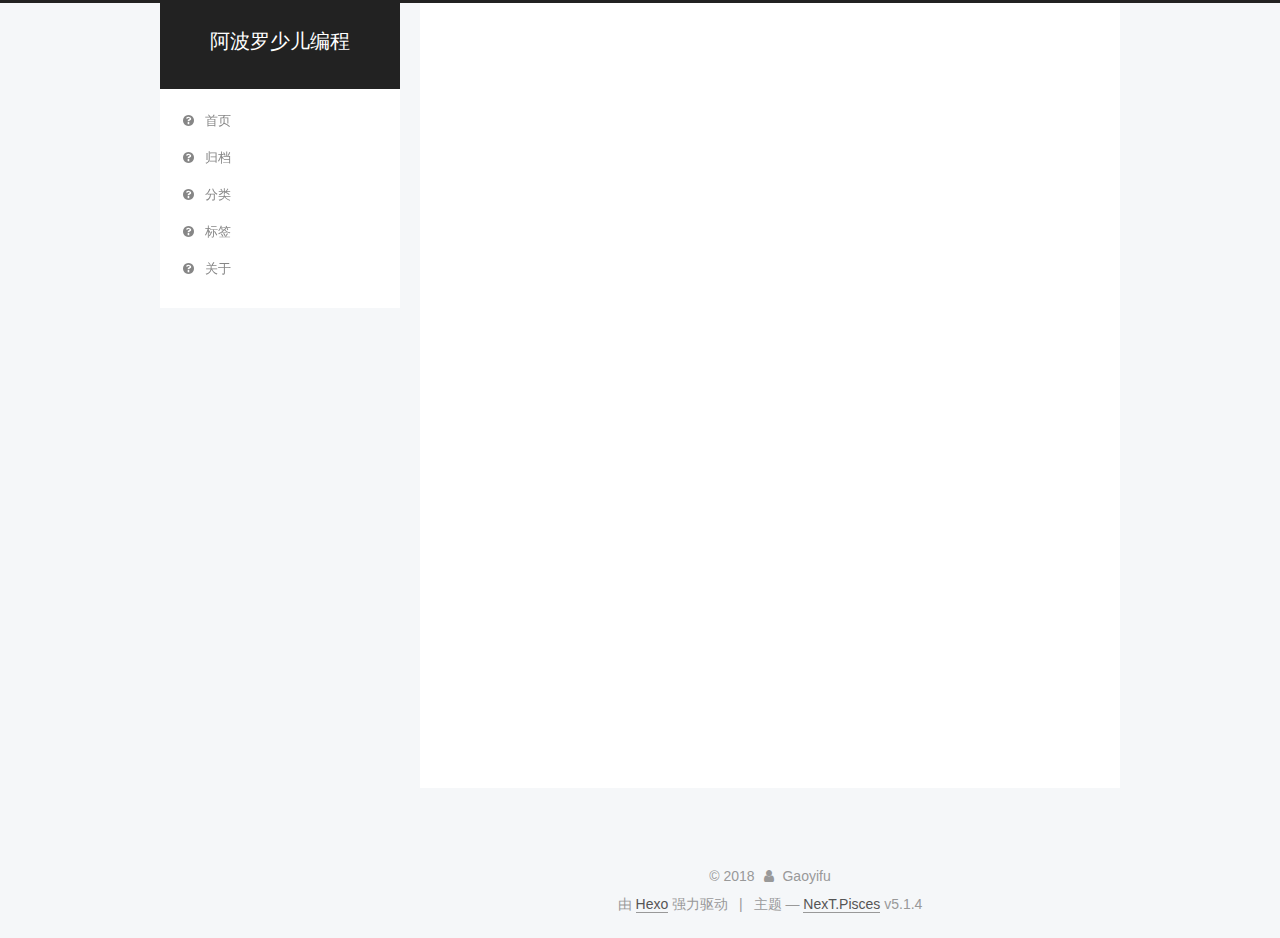
==== commit 730e2d8c: "Site updated: 2018-09-20 14:37:02" ====
--- a/index.html
+++ b/index.html
@@ -259,6 +259,145 @@
   
   
   <div class="post-block">
+    <link itemprop="mainEntityOfPage" href="http://yoursite.com/2018/09/20/第一课md/">
+
+    <span hidden itemprop="author" itemscope itemtype="http://schema.org/Person">
+      <meta itemprop="name" content="Gaoyifu">
+      <meta itemprop="description" content="">
+      <meta itemprop="image" content="/images/avatar.gif">
+    </span>
+
+    <span hidden itemprop="publisher" itemscope itemtype="http://schema.org/Organization">
+      <meta itemprop="name" content="阿波罗少儿编程">
+    </span>
+
+    
+      <header class="post-header">
+
+        
+        
+          <h1 class="post-title" itemprop="name headline">
+                
+                <a class="post-title-link" href="/2018/09/20/第一课md/" itemprop="url">python第一课</a></h1>
+        
+
+        <div class="post-meta">
+          <span class="post-time">
+            
+              <span class="post-meta-item-icon">
+                <i class="fa fa-calendar-o"></i>
+              </span>
+              
+                <span class="post-meta-item-text">发表于</span>
+              
+              <time title="创建于" itemprop="dateCreated datePublished" datetime="2018-09-20T14:16:52+08:00">
+                2018-09-20
+              </time>
+            
+
+            
+
+            
+          </span>
+
+          
+
+          
+            
+          
+
+          
+          
+
+          
+
+          
+
+          
+
+        </div>
+      </header>
+    
+
+    
+    
+    
+    <div class="post-body" itemprop="articleBody">
+
+      
+      
+
+      
+        
+          
+          目录一、课程内容
+导入模块
+召唤海龟
+保存画布
+移动
+转角
+画圆
+
+二、学习目标
+掌握导入模块的方法
+掌握turtle模块的基本使用方法
+
+三、知识点1.导入模块
+import在python中是导入的意思，import后面接我们要导入的模块名字，在import和要导入的模块之间要加空格。例如导入tu
+          ...
+          <!--noindex-->
+          <div class="post-button text-center">
+            <a class="btn" href="/2018/09/20/第一课md/#more" rel="contents">
+              阅读全文 &raquo;
+            </a>
+          </div>
+          <!--/noindex-->
+        
+      
+    </div>
+    
+    
+    
+
+    
+
+    
+
+    
+
+    <footer class="post-footer">
+      
+
+      
+
+      
+
+      
+      
+        <div class="post-eof"></div>
+      
+    </footer>
+  </div>
+  
+  
+  
+  </article>
+
+
+    
+      
+
+  
+
+  
+  
+  
+
+  <article class="post post-type-normal" itemscope itemtype="http://schema.org/Article">
+  
+  
+  
+  <div class="post-block">
     <link itemprop="mainEntityOfPage" href="http://yoursite.com/2018/09/18/hello-world/">
 
     <span hidden itemprop="author" itemscope itemtype="http://schema.org/Person">
@@ -418,7 +557,7 @@
               
                 <a href="/archives">
               
-                  <span class="site-state-item-count">1</span>
+                  <span class="site-state-item-count">2</span>
                   <span class="site-state-item-name">日志</span>
                 </a>
               </div>
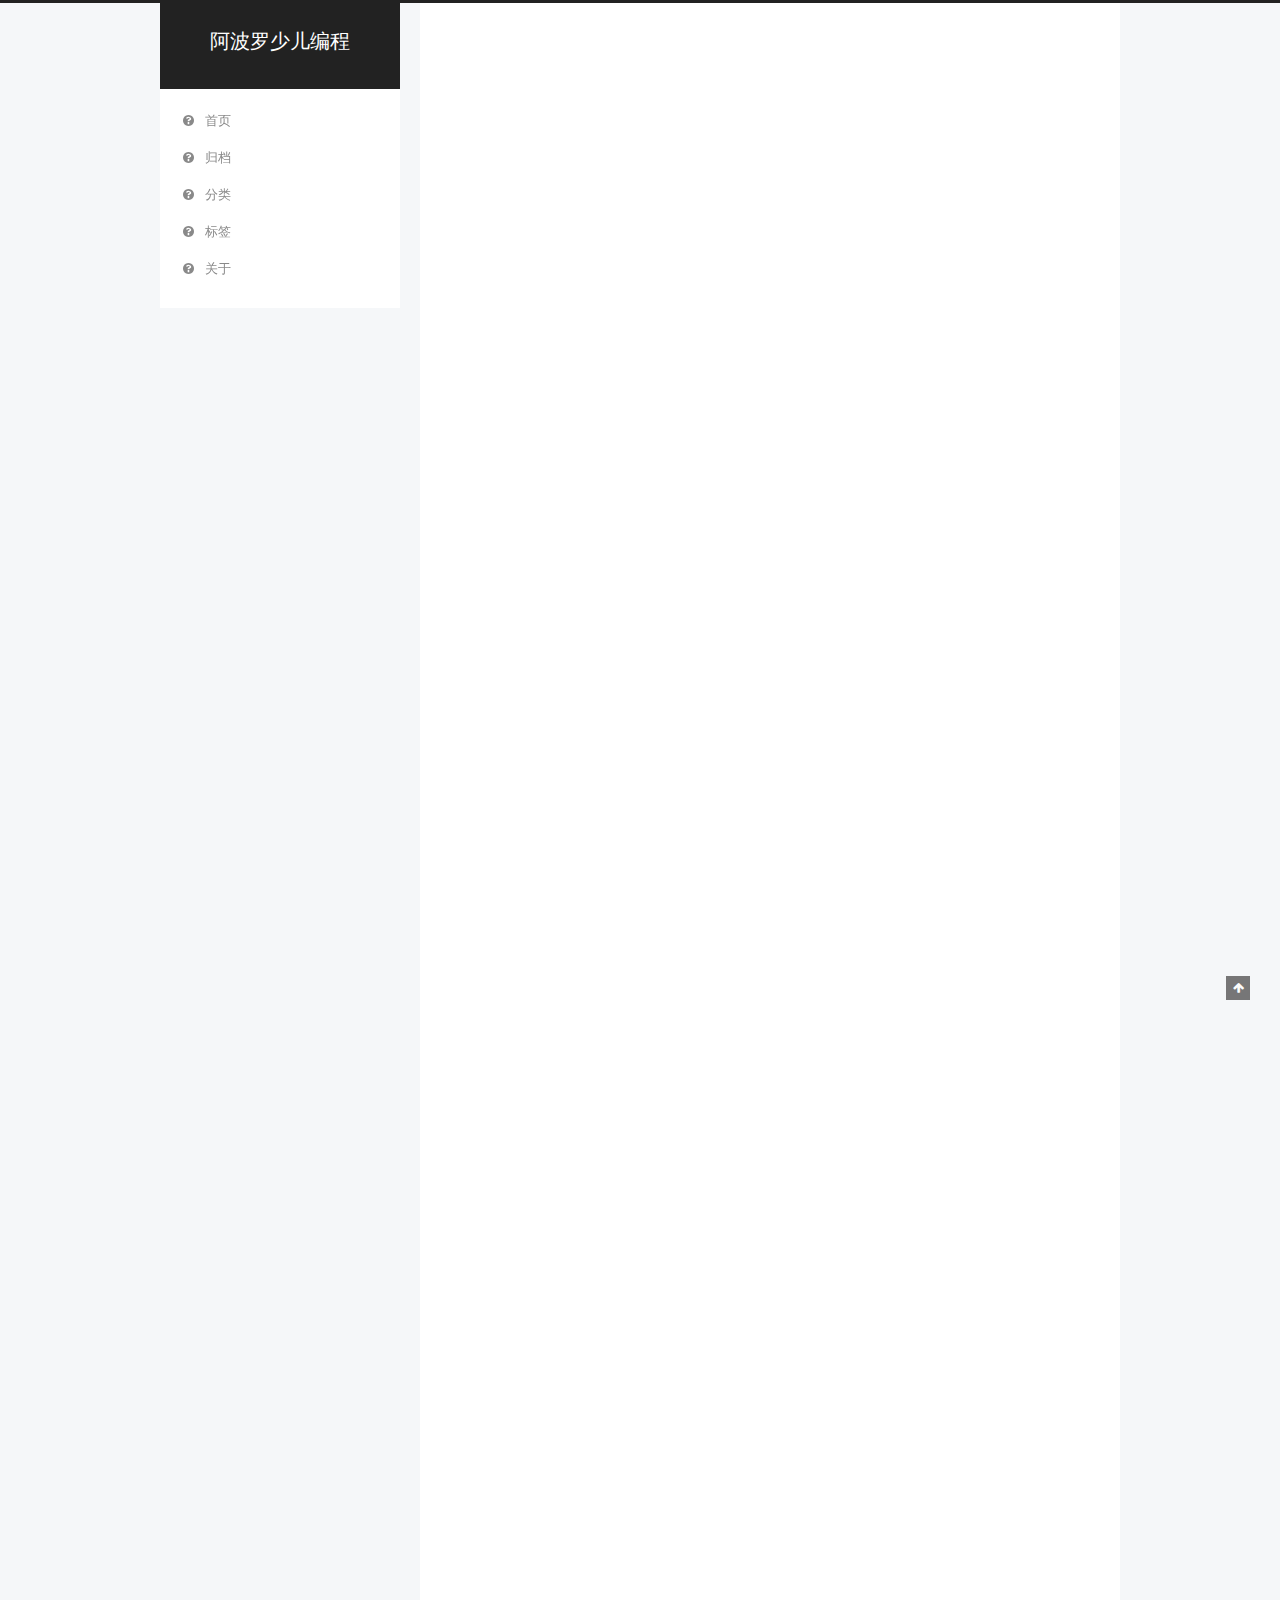
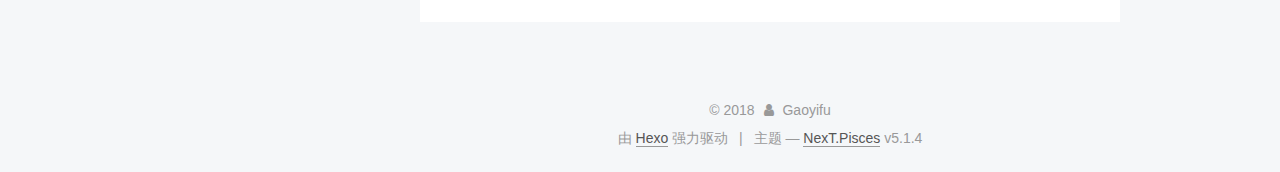
==== commit bd45c377: "Site updated: 2018-09-25 10:38:25" ====
--- a/index.html
+++ b/index.html
@@ -259,6 +259,258 @@
   
   
   <div class="post-block">
+    <link itemprop="mainEntityOfPage" href="http://yoursite.com/2018/09/25/Python 3.6.5 最佳学习路线/">
+
+    <span hidden itemprop="author" itemscope itemtype="http://schema.org/Person">
+      <meta itemprop="name" content="Gaoyifu">
+      <meta itemprop="description" content="">
+      <meta itemprop="image" content="/images/avatar.gif">
+    </span>
+
+    <span hidden itemprop="publisher" itemscope itemtype="http://schema.org/Organization">
+      <meta itemprop="name" content="阿波罗少儿编程">
+    </span>
+
+    
+      <header class="post-header">
+
+        
+        
+          <h1 class="post-title" itemprop="name headline">
+                
+                <a class="post-title-link" href="/2018/09/25/Python 3.6.5 最佳学习路线/" itemprop="url">未命名</a></h1>
+        
+
+        <div class="post-meta">
+          <span class="post-time">
+            
+              <span class="post-meta-item-icon">
+                <i class="fa fa-calendar-o"></i>
+              </span>
+              
+                <span class="post-meta-item-text">发表于</span>
+              
+              <time title="创建于" itemprop="dateCreated datePublished" datetime="2018-09-25T10:34:18+08:00">
+                2018-09-25
+              </time>
+            
+
+            
+
+            
+          </span>
+
+          
+
+          
+            
+          
+
+          
+          
+
+          
+
+          
+
+          
+
+        </div>
+      </header>
+    
+
+    
+    
+    
+    <div class="post-body" itemprop="articleBody">
+
+      
+      
+
+      
+        
+          
+          Python 3.6.5 最佳学习路线 》共10关，看看自己到第几关了。第一关：Python 3语言基础（1）Python 3 入门，数据类型，字符串（2）判断/循环语句，函数，命名空间，作用域（3）类与对象，继承，多态（4）Tkinter图形界面编程（5）文件与异常，数据处理简介（6）Pygame
+          ...
+          <!--noindex-->
+          <div class="post-button text-center">
+            <a class="btn" href="/2018/09/25/Python 3.6.5 最佳学习路线/#more" rel="contents">
+              阅读全文 &raquo;
+            </a>
+          </div>
+          <!--/noindex-->
+        
+      
+    </div>
+    
+    
+    
+
+    
+
+    
+
+    
+
+    <footer class="post-footer">
+      
+
+      
+
+      
+
+      
+      
+        <div class="post-eof"></div>
+      
+    </footer>
+  </div>
+  
+  
+  
+  </article>
+
+
+    
+      
+
+  
+
+  
+  
+  
+
+  <article class="post post-type-normal" itemscope itemtype="http://schema.org/Article">
+  
+  
+  
+  <div class="post-block">
+    <link itemprop="mainEntityOfPage" href="http://yoursite.com/2018/09/25/如何学习Linux/">
+
+    <span hidden itemprop="author" itemscope itemtype="http://schema.org/Person">
+      <meta itemprop="name" content="Gaoyifu">
+      <meta itemprop="description" content="">
+      <meta itemprop="image" content="/images/avatar.gif">
+    </span>
+
+    <span hidden itemprop="publisher" itemscope itemtype="http://schema.org/Organization">
+      <meta itemprop="name" content="阿波罗少儿编程">
+    </span>
+
+    
+      <header class="post-header">
+
+        
+        
+          <h1 class="post-title" itemprop="name headline">
+                
+                <a class="post-title-link" href="/2018/09/25/如何学习Linux/" itemprop="url">未命名</a></h1>
+        
+
+        <div class="post-meta">
+          <span class="post-time">
+            
+              <span class="post-meta-item-icon">
+                <i class="fa fa-calendar-o"></i>
+              </span>
+              
+                <span class="post-meta-item-text">发表于</span>
+              
+              <time title="创建于" itemprop="dateCreated datePublished" datetime="2018-09-25T10:16:20+08:00">
+                2018-09-25
+              </time>
+            
+
+            
+
+            
+          </span>
+
+          
+
+          
+            
+          
+
+          
+          
+
+          
+
+          
+
+          
+
+        </div>
+      </header>
+    
+
+    
+    
+    
+    <div class="post-body" itemprop="articleBody">
+
+      
+      
+
+      
+        
+          
+          记得最早接触linux是在2000年，那个时候，还在上大学，一个同学从荷兰回来，带回来了一个Linux的拷贝版，记得版本还是Redhat6.2。曾经为安装一个系统让我们忘记疲劳，挑灯夜战，不亦乐乎。那时Linux的学习资料还很少，能够学习的书籍也不多，网上Linux技术社区也很少，就凭着Redhat
+          ...
+          <!--noindex-->
+          <div class="post-button text-center">
+            <a class="btn" href="/2018/09/25/如何学习Linux/#more" rel="contents">
+              阅读全文 &raquo;
+            </a>
+          </div>
+          <!--/noindex-->
+        
+      
+    </div>
+    
+    
+    
+
+    
+
+    
+
+    
+
+    <footer class="post-footer">
+      
+
+      
+
+      
+
+      
+      
+        <div class="post-eof"></div>
+      
+    </footer>
+  </div>
+  
+  
+  
+  </article>
+
+
+    
+      
+
+  
+
+  
+  
+  
+
+  <article class="post post-type-normal" itemscope itemtype="http://schema.org/Article">
+  
+  
+  
+  <div class="post-block">
     <link itemprop="mainEntityOfPage" href="http://yoursite.com/2018/09/20/第一课md/">
 
     <span hidden itemprop="author" itemscope itemtype="http://schema.org/Person">
@@ -557,7 +809,7 @@
               
                 <a href="/archives">
               
-                  <span class="site-state-item-count">2</span>
+                  <span class="site-state-item-count">4</span>
                   <span class="site-state-item-name">日志</span>
                 </a>
               </div>
--- a/css/main.css
+++ b/css/main.css
@@ -1943,7 +1943,7 @@
   width: 4px;
   height: 4px;
   border-radius: 50%;
-  background: #cbaa00;
+  background: #ff65fc;
 }
 .links-of-blogroll {
   font-size: 13px;
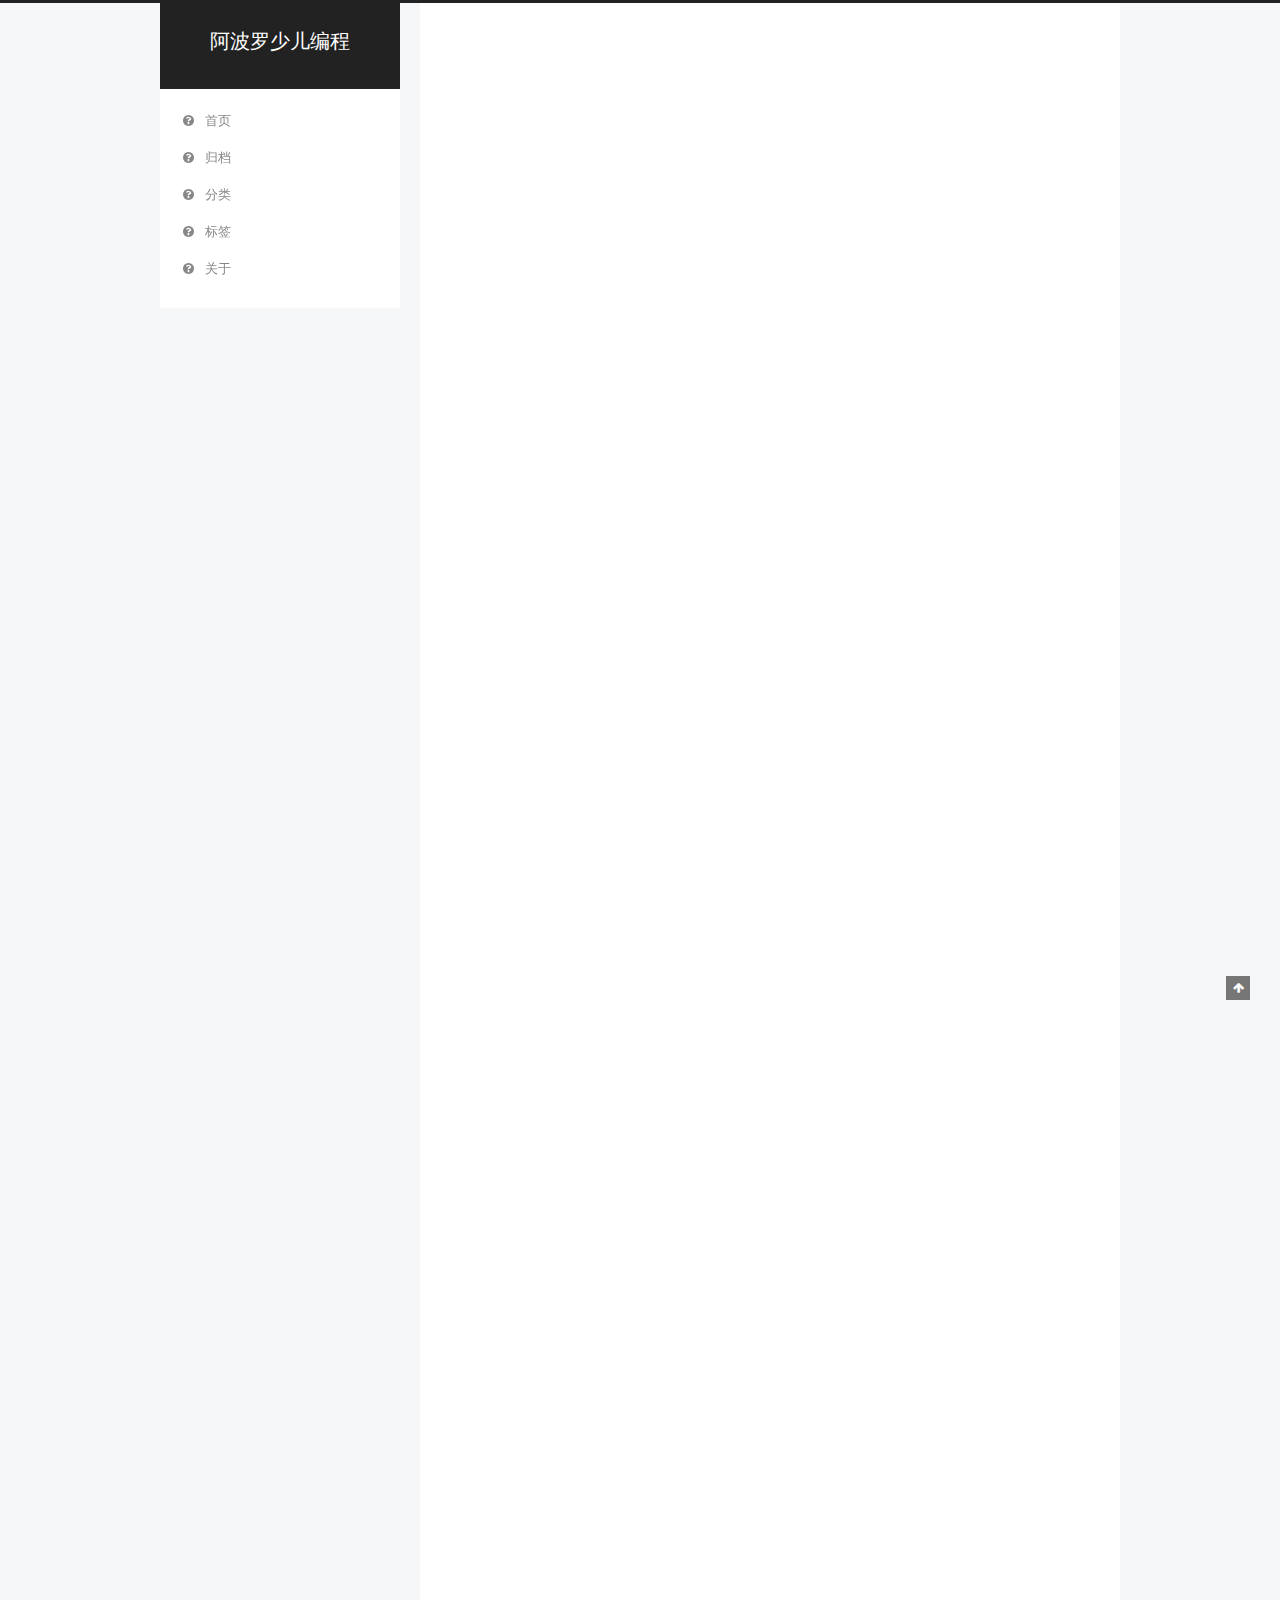
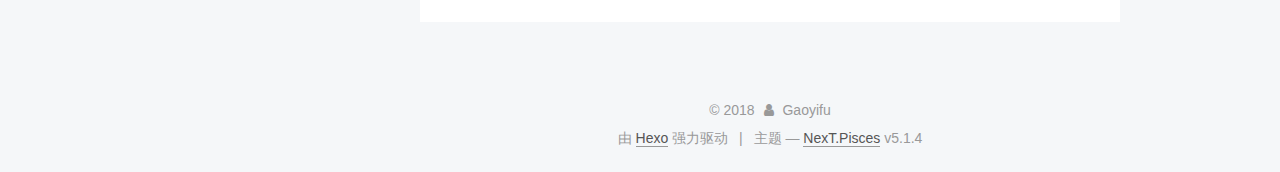
==== commit b03c4faa: "Site updated: 2018-09-25 10:41:44" ====
--- a/index.html
+++ b/index.html
@@ -278,7 +278,7 @@
         
           <h1 class="post-title" itemprop="name headline">
                 
-                <a class="post-title-link" href="/2018/09/25/Python 3.6.5 最佳学习路线/" itemprop="url">未命名</a></h1>
+                <a class="post-title-link" href="/2018/09/25/Python 3.6.5 最佳学习路线/" itemprop="url">Python 3.6.5 最佳学习路线</a></h1>
         
 
         <div class="post-meta">
@@ -404,7 +404,7 @@
         
           <h1 class="post-title" itemprop="name headline">
                 
-                <a class="post-title-link" href="/2018/09/25/如何学习Linux/" itemprop="url">未命名</a></h1>
+                <a class="post-title-link" href="/2018/09/25/如何学习Linux/" itemprop="url">如何学习linux</a></h1>
         
 
         <div class="post-meta">
--- a/css/main.css
+++ b/css/main.css
@@ -1943,7 +1943,7 @@
   width: 4px;
   height: 4px;
   border-radius: 50%;
-  background: #ff65fc;
+  background: #9dffff;
 }
 .links-of-blogroll {
   font-size: 13px;
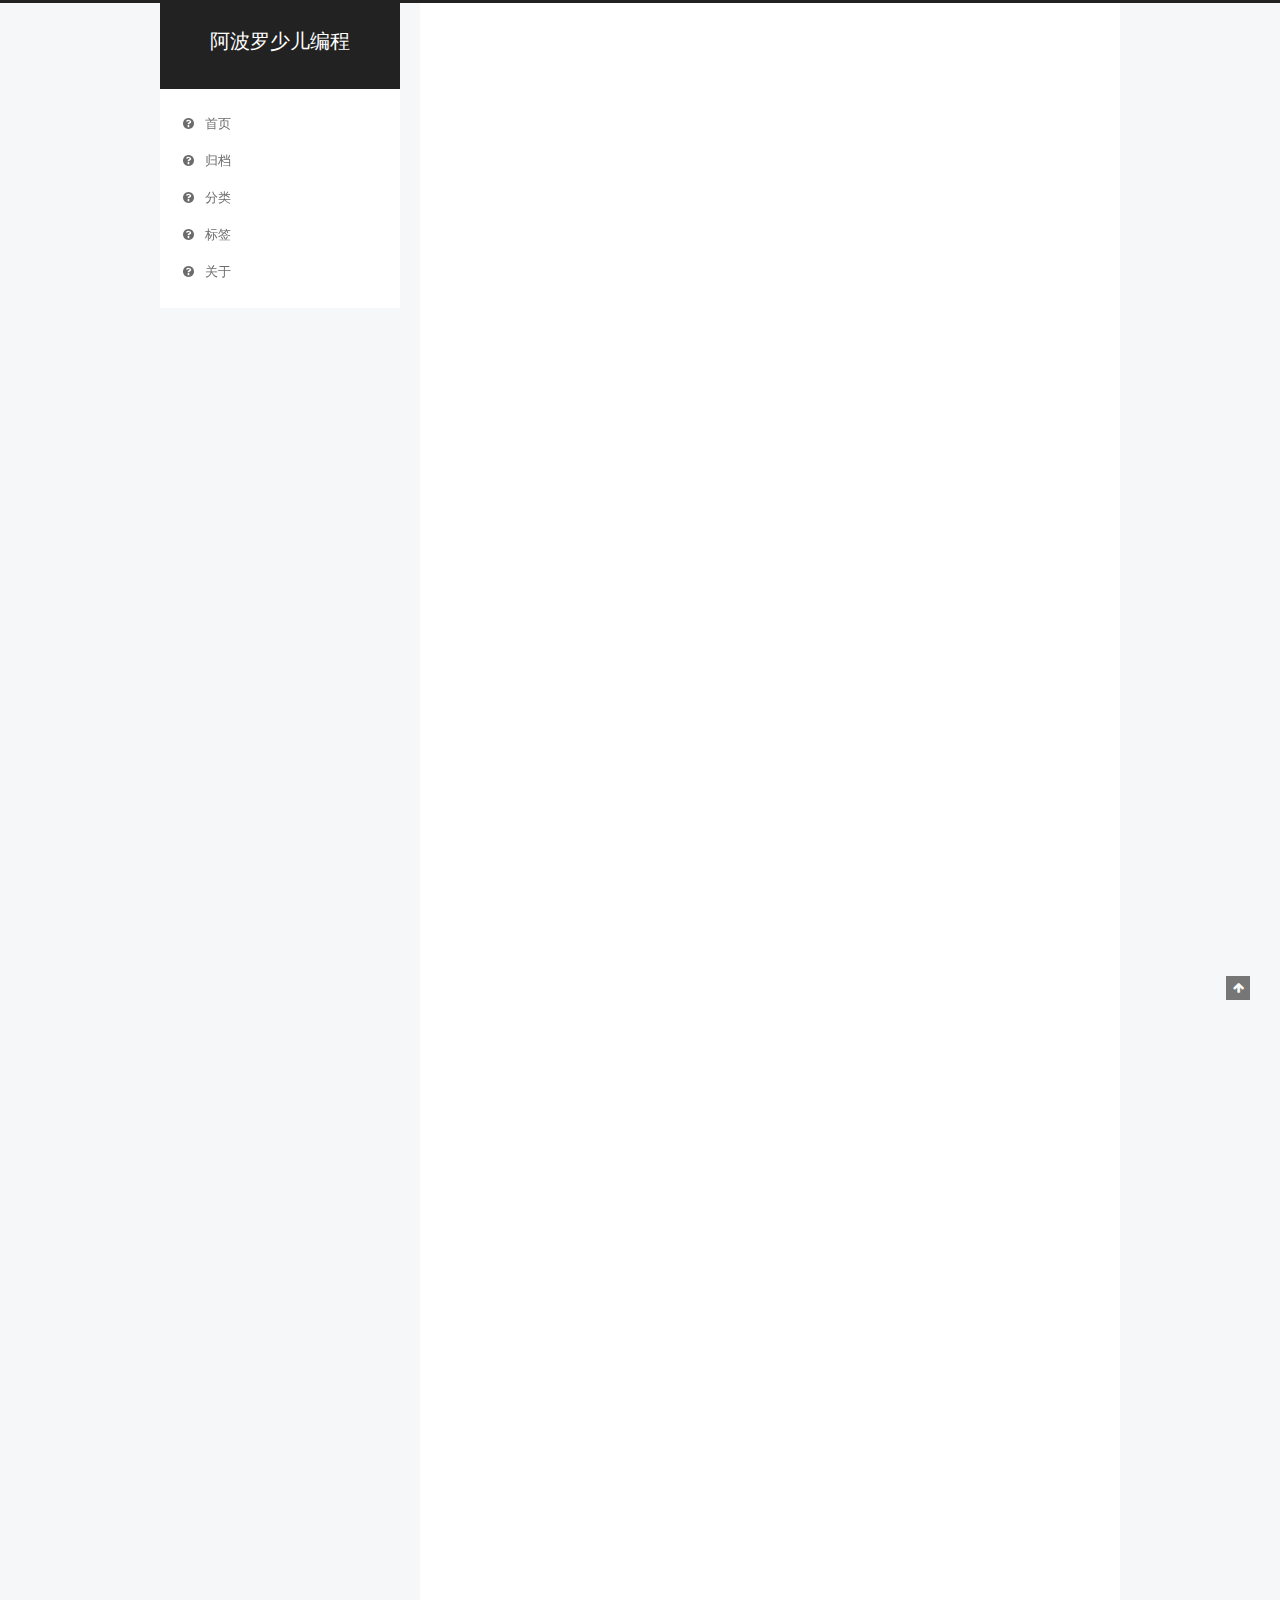
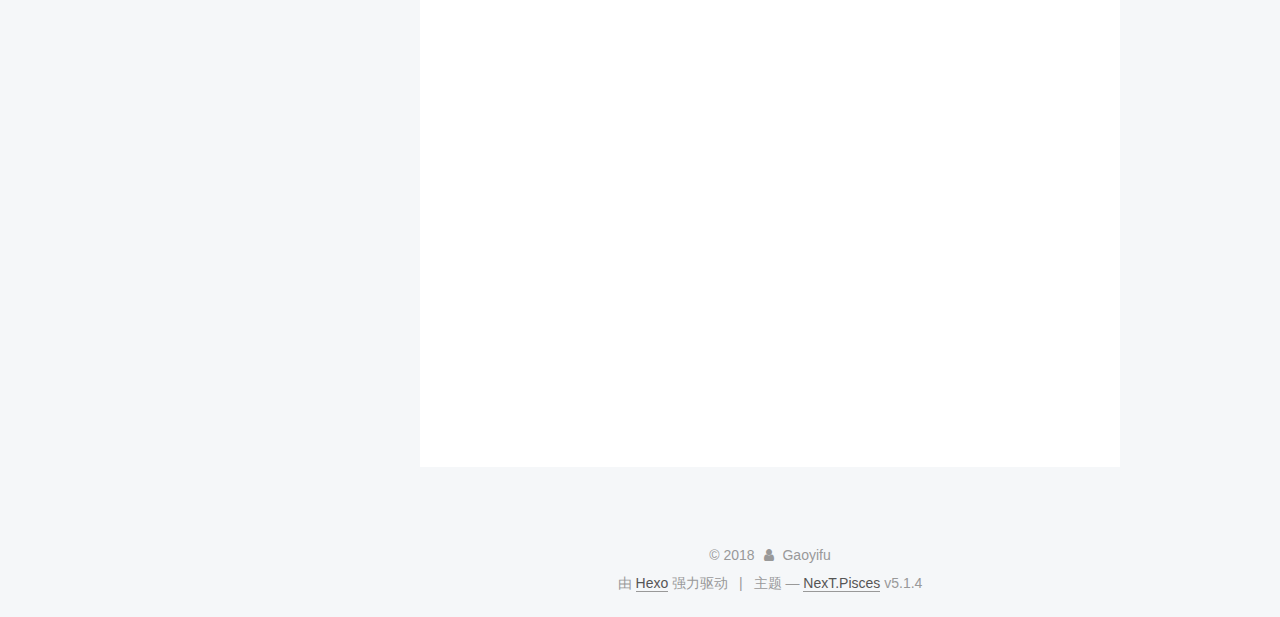
==== commit 26d159d3: "Site updated: 2018-09-27 18:26:08" ====
--- a/index.html
+++ b/index.html
@@ -259,6 +259,134 @@
   
   
   <div class="post-block">
+    <link itemprop="mainEntityOfPage" href="http://yoursite.com/2018/09/27/马里奥公开课模板（初步）/">
+
+    <span hidden itemprop="author" itemscope itemtype="http://schema.org/Person">
+      <meta itemprop="name" content="Gaoyifu">
+      <meta itemprop="description" content="">
+      <meta itemprop="image" content="/images/avatar.gif">
+    </span>
+
+    <span hidden itemprop="publisher" itemscope itemtype="http://schema.org/Organization">
+      <meta itemprop="name" content="阿波罗少儿编程">
+    </span>
+
+    
+      <header class="post-header">
+
+        
+        
+          <h1 class="post-title" itemprop="name headline">
+                
+                <a class="post-title-link" href="/2018/09/27/马里奥公开课模板（初步）/" itemprop="url">马里奥公开课模板</a></h1>
+        
+
+        <div class="post-meta">
+          <span class="post-time">
+            
+              <span class="post-meta-item-icon">
+                <i class="fa fa-calendar-o"></i>
+              </span>
+              
+                <span class="post-meta-item-text">发表于</span>
+              
+              <time title="创建于" itemprop="dateCreated datePublished" datetime="2018-09-27T17:58:10+08:00">
+                2018-09-27
+              </time>
+            
+
+            
+
+            
+          </span>
+
+          
+
+          
+            
+          
+
+          
+          
+
+          
+
+          
+
+          
+
+        </div>
+      </header>
+    
+
+    
+    
+    
+    <div class="post-body" itemprop="articleBody">
+
+      
+      
+
+      
+        
+          
+          
+一. 自我介绍和暖场（节奏要慢）
+小朋友们，欢迎来到阿波罗编程世界，我是你们的体验老师——张老师。老师也想了解一下大家，接下来从右边开始，依次开始自我介绍(介绍完之后，老师应该知道哪位小朋友叫什么名字了，之前公开课分配排班应该就已经熟悉名字了）。很好，老师已经认识大家了，哪位小朋友表现优秀，老师就
+          ...
+          <!--noindex-->
+          <div class="post-button text-center">
+            <a class="btn" href="/2018/09/27/马里奥公开课模板（初步）/#more" rel="contents">
+              阅读全文 &raquo;
+            </a>
+          </div>
+          <!--/noindex-->
+        
+      
+    </div>
+    
+    
+    
+
+    
+
+    
+
+    
+
+    <footer class="post-footer">
+      
+
+      
+
+      
+
+      
+      
+        <div class="post-eof"></div>
+      
+    </footer>
+  </div>
+  
+  
+  
+  </article>
+
+
+    
+      
+
+  
+
+  
+  
+  
+
+  <article class="post post-type-normal" itemscope itemtype="http://schema.org/Article">
+  
+  
+  
+  <div class="post-block">
     <link itemprop="mainEntityOfPage" href="http://yoursite.com/2018/09/25/Python 3.6.5 最佳学习路线/">
 
     <span hidden itemprop="author" itemscope itemtype="http://schema.org/Person">
@@ -809,7 +937,7 @@
               
                 <a href="/archives">
               
-                  <span class="site-state-item-count">4</span>
+                  <span class="site-state-item-count">5</span>
                   <span class="site-state-item-name">日志</span>
                 </a>
               </div>
--- a/css/main.css
+++ b/css/main.css
@@ -1943,7 +1943,7 @@
   width: 4px;
   height: 4px;
   border-radius: 50%;
-  background: #9dffff;
+  background: #298b6f;
 }
 .links-of-blogroll {
   font-size: 13px;
